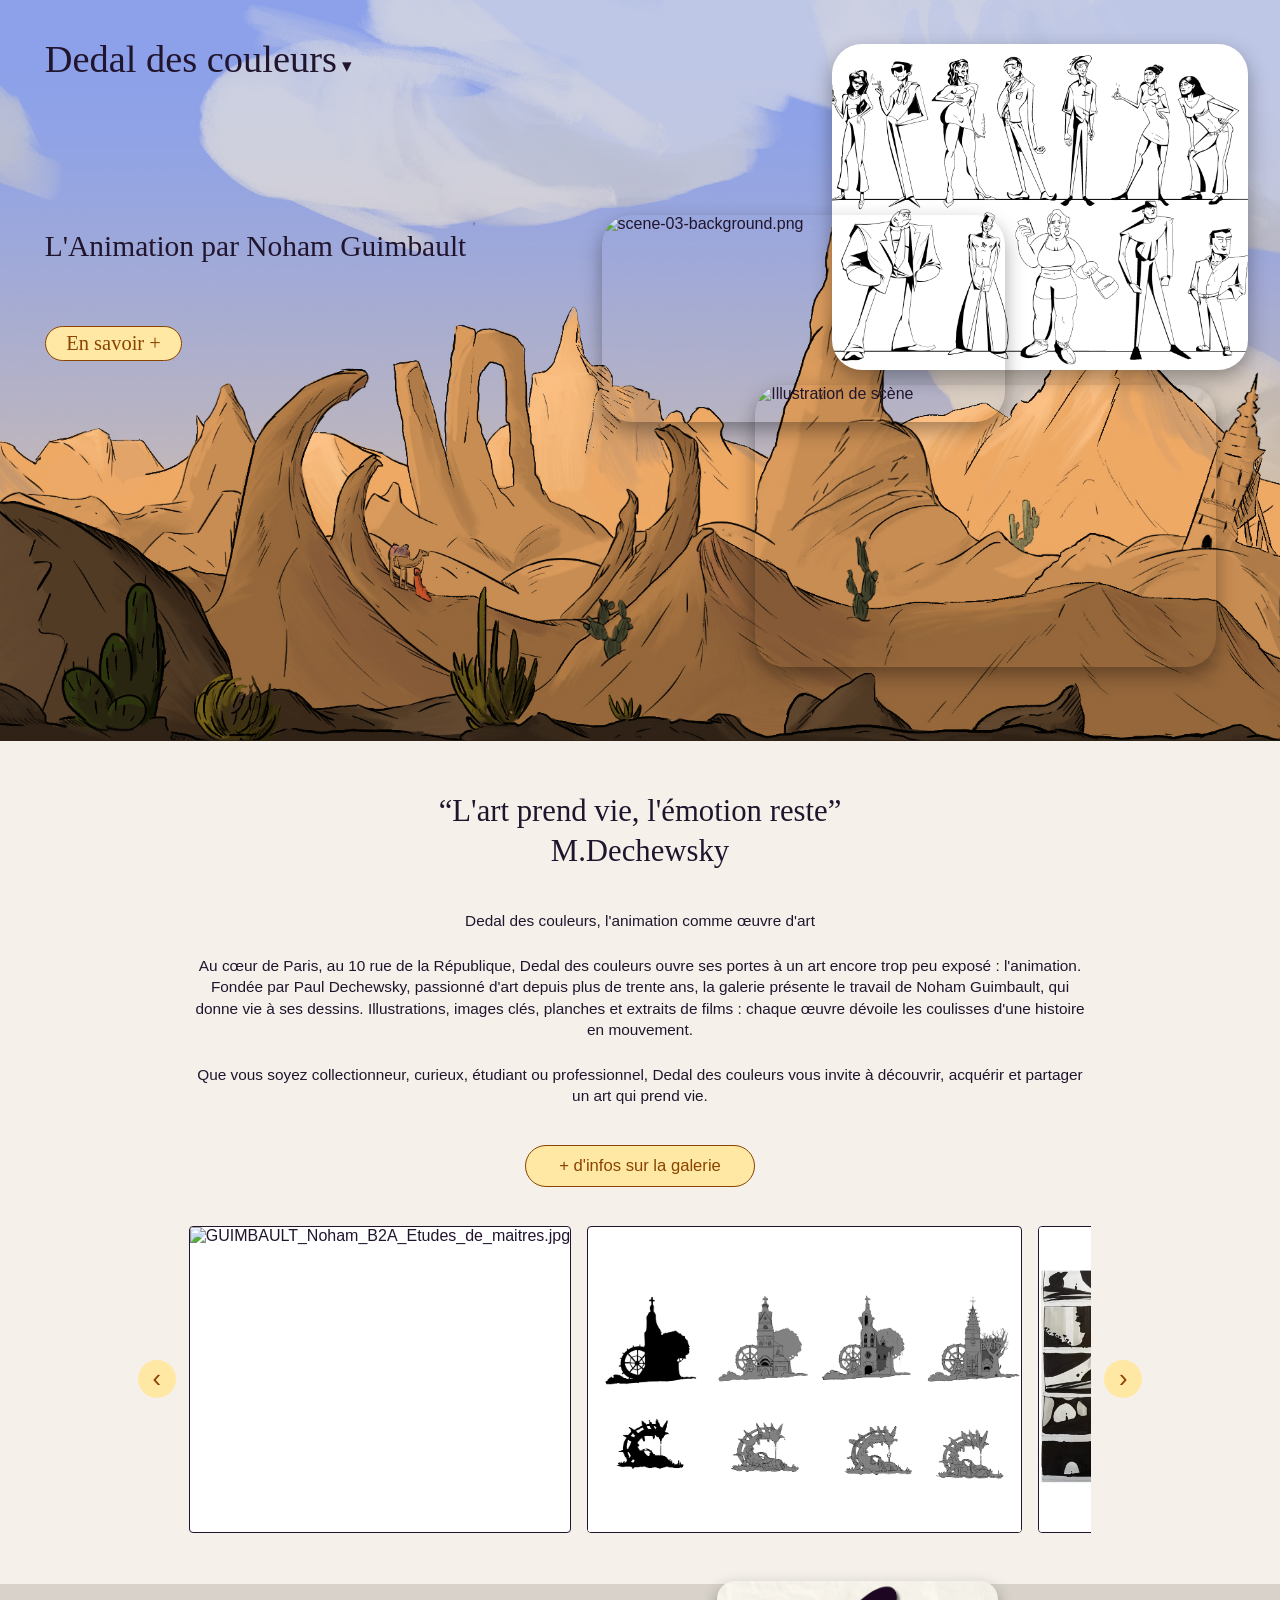
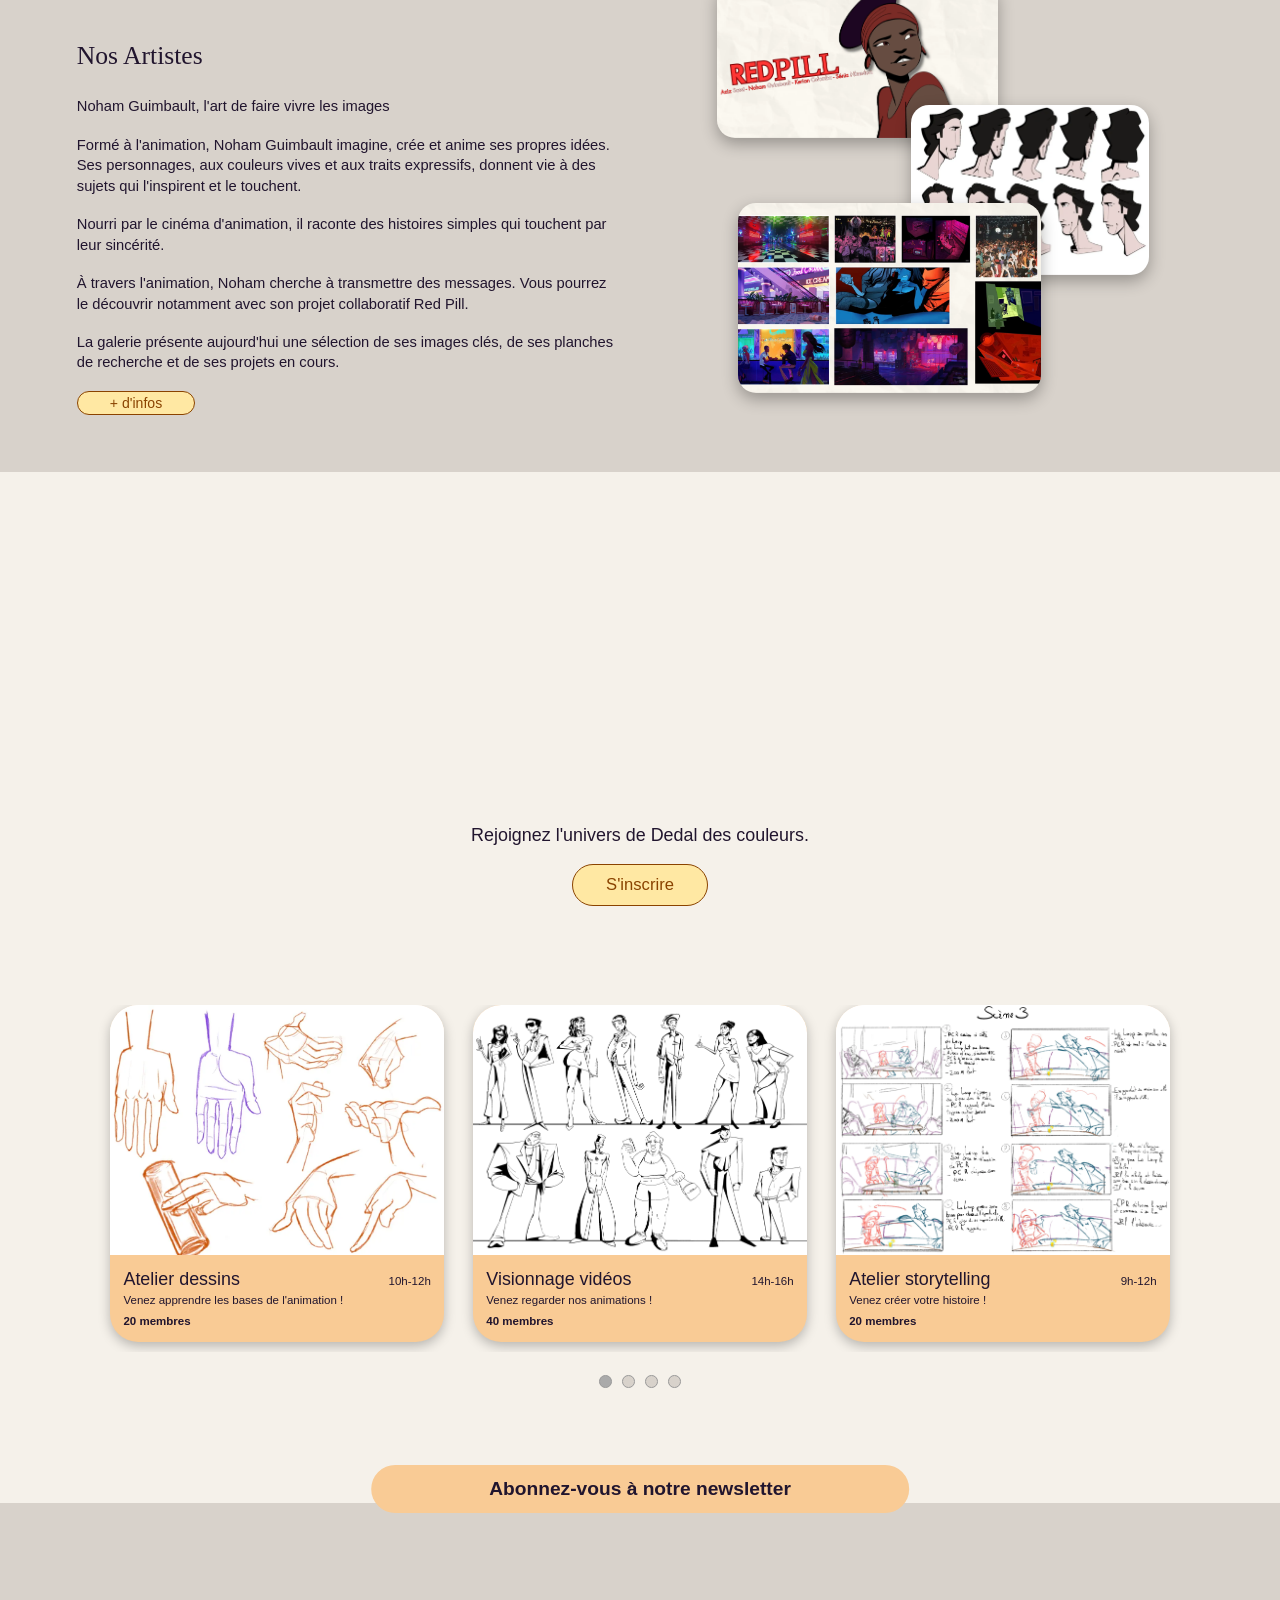
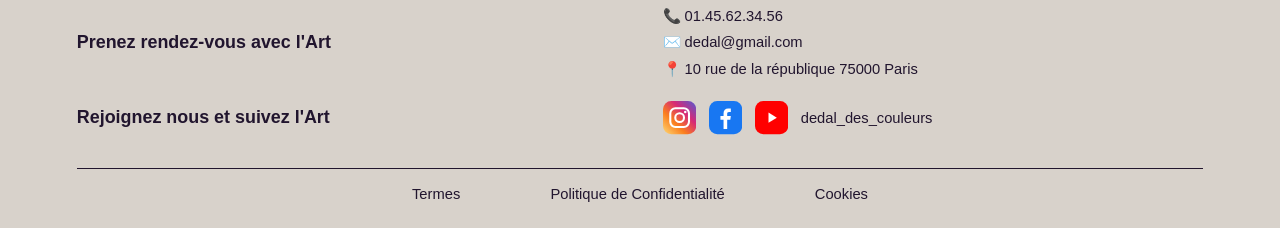
==== index.html @ 786b6433 "Convert images to WEBP format for optimization Replaced JPG images with WEBP format for better perfo" ====
<!DOCTYPE html>
<html lang="fr">
<head>
  <meta charset="UTF-8">
  <meta name="viewport" content="width=device-width, initial-scale=1">
    <meta name="description" content="Dedal des couleurs, galerie d'art à Paris : l'animation comme œuvre d'art. Découvrez le travail de Noham Guimbault.">
  <title>Dedal des couleurs</title>
  <link rel="preconnect" href="https://fonts.googleapis.com">
  <link rel="preconnect" href="https://fonts.gstatic.com" crossorigin>
  <link rel="preload" as="style" href="ADRESSE" onload="this.onload=null;this.rel='stylesheet'">
  <noscript><link rel="stylesheet" href="ADRESSE"></noscript>
  <link rel="stylesheet" href="style.css">
</head>
<body>

  <nav class="menu" id="menu" hidden>
    <button type="button" class="menu-fermer" id="fermer-menu" aria-label="Fermer le menu">✕</button>
    <a href="index.html">Accueil</a>
    <a href="galerie.html">La galerie</a>
    <a href="animation.html">L'animation</a>
  </nav>

  <!-- SECTION 1 : BANNIÈRE -->
  <header class="hero">
    <h1 class="hero-titre"><button type="button" class="titre-menu" data-ouvrir-menu>Dedal des couleurs</button></h1>
    <h2 class="hero-soustitre">L'Animation par Noham Guimbault</h2>
    <a href="animation.html" class="bouton-orange">En savoir +</a>

    <img class="hero-img img-lineup" src="images/Lineup%20Chara%20secondaire.png" alt="Lineup de personnages">
    <img class="hero-img img-decor" src="images/scene-03-background.png" alt="scene-03-background.png">
    <img class="hero-img img-scene" src="images/Illustration_1_BARRET_Tristan_GUIMBAULT_Noham.png" alt="Illustration de scène">
  </header>

  <!-- SECTION 2 : PRÉSENTATION + CARROUSEL -->
  <section class="presentation">
        <h2 class="cache">Présentation de la galerie</h2>
    <blockquote class="citation">
      “L'art prend vie, l'émotion reste”<br>
      M.Dechewsky
    </blockquote>

    <div class="texte-presentation">
      <p>Dedal des couleurs, l'animation comme œuvre d'art</p>
      <p>
        Au cœur de Paris, au 10 rue de la République, Dedal des couleurs ouvre
        ses portes à un art encore trop peu exposé : l'animation. Fondée par
        Paul Dechewsky, passionné d'art depuis plus de trente ans, la galerie
        présente le travail de Noham Guimbault, qui donne vie à ses dessins.
        Illustrations, images clés, planches et extraits de films : chaque
        œuvre dévoile les coulisses d'une histoire en mouvement.
      </p>
      <p>
        Que vous soyez collectionneur, curieux, étudiant ou professionnel,
        Dedal des couleurs vous invite à découvrir, acquérir et partager un
        art qui prend vie.
      </p>
    </div>

        <p class="cta-galerie">
      <a href="galerie.html" class="bouton-cta">+ d'infos sur la galerie</a>
    </p>
    <div class="carrousel-zone">
      <button type="button" class="fleche" id="prev" aria-label="Précédent">&#8249;</button>

      <div class="carrousel" id="carrousel">
        <img loading="lazy" src="images/GUIMBAULT_Noham_B2A_Etudes_de_maitres.jpg" alt="GUIMBAULT_Noham_B2A_Etudes_de_maitres.jpg">
                <div style="flex:0 0 auto; width:34vw; height:24vw; overflow:hidden; background:#fff; border:1px solid #21152e; border-radius:4px; scroll-snap-align:start;">
          <img loading="lazy" src="images/declinaisons.png" alt="Silhouettes de Noham Guimbault" style="display:block; width:100%; height:auto; max-width:none; border:0; border-radius:0; transform:translateY(22%);">
        </div>
        <img loading="lazy" src="images/GUIMBAULT_Noham_Thumbnails.webp" alt="GUIMBAULT_Noham_Thumbnails.webp">
        <img loading="lazy" src="images/GUIMBAULT_Noham_B2A_Silouhettes.webp" alt="GUIMBAULT_Noham_B2A_Silouhettes.webp">
        <img loading="lazy" src="images/GUIMBAULT_Noham_Turn.webp" alt="GUIMBAULT_Noham_Turn.webp">
      </div>

      <button type="button" class="fleche" id="next" aria-label="Suivant">&#8250;</button>
    </div>
  </section>

  <!-- SECTION 3 : NOS ARTISTES -->
  <section class="artistes" id="artistes">
    <div class="artistes-texte">
      <h2>Nos Artistes</h2>
      <p>Noham Guimbault, l'art de faire vivre les images</p>
      <p>
        Formé à l'animation, Noham Guimbault imagine, crée et anime ses
        propres idées. Ses personnages, aux couleurs vives et aux traits
        expressifs, donnent vie à des sujets qui l'inspirent et le touchent.
      </p>
      <p>
        Nourri par le cinéma d'animation, il raconte des histoires simples
        qui touchent par leur sincérité.
      </p>
      <p>
        À travers l'animation, Noham cherche à transmettre des messages.
        Vous pourrez le découvrir notamment avec son projet collaboratif
        Red Pill.
      </p>
      <p>
        La galerie présente aujourd'hui une sélection de ses images clés,
        de ses planches de recherche et de ses projets en cours.
      </p>
     <a href="animation.html" class="bouton-infos">+ d'infos</a>
    </div>

    <div class="artistes-images">
      <img class="art-1" src="images/redpill.webp" alt="redpill.webp">
      <img class="art-2" src="images/visages.webp" alt="visages.webp">
      <img class="art-3" src="images/captures.webp" alt="captures.webp">
    </div>
  </section>

  <!-- SECTION 4 : INTENTIONS -->
   <section class="intentions">
    <h2>Les intentions de Dedal des couleurs</h2>
    <div class="intentions-liste">

      <div class="intention">
        <svg viewBox="0 0 64 64" aria-hidden="true" focusable="false">
          <g fill="none" stroke="#ff8d28" stroke-width="3" stroke-linejoin="round" stroke-linecap="round">
            <path d="M6 24 L32 8 L58 24 Z"/>
            <path d="M10 28 H54"/>
            <path d="M14 32 V48 M26 32 V48 M38 32 V48 M50 32 V48"/>
            <path d="M8 52 H56 M4 58 H60"/>
          </g>
        </svg>
        <p>Collectionner des oeuvres d'art</p>
      </div>

      <div class="intention">
        <svg viewBox="0 0 64 64" aria-hidden="true" focusable="false">
          <g fill="none" stroke="#ff8d28" stroke-width="3" stroke-linejoin="round" stroke-linecap="round">
            <path d="M32 3 V10"/>
            <rect x="14" y="10" width="36" height="28" rx="2"/>
            <path d="M20 33 L28 23 L33 29 L38 21 L44 33"/>
            <circle cx="41" cy="17" r="2.5"/>
            <path d="M12 42 H52"/>
            <path d="M32 42 V61 M32 46 L18 61 M32 46 L46 61"/>
          </g>
        </svg>
        <p>Exposer de jeunes artistes</p>
      </div>

      <div class="intention">
        <svg viewBox="0 0 64 64" aria-hidden="true" focusable="false">
          <g fill="none" stroke="#ff8d28" stroke-width="3" stroke-linejoin="round" stroke-linecap="round">
            <circle cx="17" cy="14" r="5"/>
            <circle cx="47" cy="14" r="5"/>
            <path d="M17 9 H47 M22 19 H42"/>
            <path d="M24 19 V50 M32 19 V50 M40 19 V50"/>
            <path d="M18 50 H46 M14 56 H50"/>
          </g>
        </svg>
        <p>Proposer un accès à l'Art pour tous</p>
      </div>

    </div>
  </section>

  <!-- SECTION 5 : ATELIERS -->
  <section class="cta-inscription">
        <h2 class="cache">Inscription à la newsletter</h2>
    <p>Rejoignez l'univers de Dedal des couleurs.</p>
    <a href="inscription.html" class="bouton-cta">S'inscrire</a>
  </section>
  <section class="ateliers">
    <h2>Nos ateliers / événements</h2>
    <div class="ateliers-liste">

      <article class="carte">
        <img loading="lazy" src="images/atelier-dessins.webp" alt="atelier-dessins.webp">
        <div class="carte-texte">
          <div class="carte-ligne">
            <h3>Atelier dessins</h3>
            <span>10h-12h</span>
          </div>
          <p>Venez apprendre les bases de l'animation !</p>
          <strong>20 membres</strong>
        </div>
      </article>

      <article class="carte">
                <img loading="lazy" src="images/Lineup%20Chara%20secondaire.png" alt="Planche de personnages de Noham Guimbault">
        <div class="carte-texte">
          <div class="carte-ligne">
            <h3>Visionnage vidéos</h3>
            <span>14h-16h</span>
          </div>
          <p>Venez regarder nos animations !</p>
          <strong>40 membres</strong>
        </div>
      </article>

      <article class="carte">
        <img loading="lazy" src="images/atelier-storyboard.webp" alt="atelier-storyboard.webp">
        <div class="carte-texte">
          <div class="carte-ligne">
            <h3>Atelier storytelling</h3>
            <span>9h-12h</span>
          </div>
          <p>Venez créer votre histoire !</p>
          <strong>20 membres</strong>
        </div>
      </article>

    </div>

    <div class="points">
      <span class="point actif"></span>
      <span class="point"></span>
      <span class="point"></span>
      <span class="point"></span>
    </div>
  </section>

  <!-- SECTION 6 : CONTACT + NEWSLETTER -->
  <section class="contact">
        <a class="newsletter newsletter-lien" href="inscription.html"><strong>Abonnez-vous à notre newsletter</strong></a>
    <div class="contact-grille">
      <h2>Prenez rendez-vous avec l'Art</h2>
      <address>
        <p>📞 01.45.62.34.56</p>
        <p>✉️ dedal@gmail.com</p>
        <p>📍 10 rue de la république 75000 Paris</p>
      </address>

           <h2>Rejoignez nous et suivez l'Art</h2>
      <div class="reseaux">
        <div class="icones-sociaux">
          <a href="#" aria-label="Instagram">
            <svg viewBox="0 0 32 32" aria-hidden="true" focusable="false">
              <defs>
                <linearGradient id="insta" x1="0" y1="1" x2="1" y2="0">
                  <stop offset="0" stop-color="#feda75"/>
                  <stop offset="0.35" stop-color="#fa7e1e"/>
                  <stop offset="0.65" stop-color="#d62976"/>
                  <stop offset="1" stop-color="#4f5bd5"/>
                </linearGradient>
              </defs>
              <rect width="32" height="32" rx="8" fill="url(#insta)"/>
              <rect x="7" y="7" width="18" height="18" rx="5" fill="none" stroke="#fff" stroke-width="2"/>
              <circle cx="16" cy="16" r="4.2" fill="none" stroke="#fff" stroke-width="2"/>
              <circle cx="21.4" cy="10.6" r="1.2" fill="#fff"/>
            </svg>
          </a>
          <a href="#" aria-label="Facebook">
            <svg viewBox="0 0 32 32" aria-hidden="true" focusable="false">
              <rect width="32" height="32" rx="8" fill="#1877f2"/>
              <path d="M17.5 27V18h3l.5-3.6h-3.5v-2.2c0-1 .3-1.7 1.8-1.7H21V7.3c-.3 0-1.4-.1-2.6-.1-2.6 0-4.4 1.6-4.4 4.5v2.7h-3V18h3v9z" fill="#fff"/>
            </svg>
          </a>
          <a href="#" aria-label="YouTube">
            <svg viewBox="0 0 32 32" aria-hidden="true" focusable="false">
              <rect width="32" height="32" rx="8" fill="#ff0000"/>
              <path d="M13 11l8 5-8 5z" fill="#fff"/>
            </svg>
          </a>
        </div>
        <span>dedal_des_couleurs</span>
      </div>
    </div>

    <nav class="liens-legaux" aria-label="Informations légales">
      <a href="#">Termes</a>
      <a href="confidentialite.html">Politique de Confidentialité</a>
      <a href="#">Cookies</a>
    </nav>
  </section>

  <script src="site.js"></script>
  <script>
    // Carrousel : les flèches font défiler d'une image
    const carrousel = document.getElementById('carrousel');
    function pas() {
      return carrousel.querySelector('img').offsetWidth + 16;
    }
    document.getElementById('next').addEventListener('click', function () {
      carrousel.scrollBy({ left: pas(), behavior: 'smooth' });
    });
    document.getElementById('prev').addEventListener('click', function () {
      carrousel.scrollBy({ left: -pas(), behavior: 'smooth' });
    });
  </script>

</body>
</html>
---- style.css ----
/* ---------- Réglages généraux ---------- */
* {
  box-sizing: border-box;
}

body {
  margin: 0;
  background-color: #f5f1ea;
  color: #21152e;
  font-family: 'Montserrat', sans-serif;
}

h2 {
  font-family: 'Playfair Display', serif;
  font-weight: 400;
}

img {
  max-width: 100%;
}

.cache {
  position: absolute;
  left: -9999px;
}

/* ---------- Section 1 : bannière ---------- */
.hero {
  position: relative;
  background-image: url("GUIMBAULT_Noham.jpg");
  background-size: cover;
  background-position: center;
  aspect-ratio: 1280 / 741;
  overflow: hidden;
}

.hero-titre {
  position: absolute;
  top: 5%;
  left: 3.5%;
  margin: 0;
  font-family: 'Playfair Display', serif;
  font-weight: 400;
  font-size: 3vw;
}

.hero-soustitre {
  position: absolute;
  top: 31%;
  left: 3.5%;
  width: 35%;
  margin: 0;
  font-size: 2.3vw;
}

.bouton-orange {
  position: absolute;
  top: 44%;
  left: 3.5%;
  padding: 0.5vw 2vw;
  background-color: #ffe8a3;
  border: 1px solid #ff8d28;
  border-radius: 45px;
  color: #ff8d28;
  font-family: 'Instrument Serif', serif;
  font-size: 2vw;
  text-decoration: none;
}

.hero-img {
  position: absolute;
  object-fit: cover;
  border-radius: 30px;
  box-shadow: 0 8px 20px rgba(0, 0, 0, 0.35);
}

.img-lineup { top: 6%;  left: 65%;   width: 32.5%; height: 44%; background: white; }
.img-decor  { top: 29%; left: 47%;   width: 31.5%; height: 28%; }
.img-scene  { top: 52%; left: 59%; width: 36%; height: 38%; }

/* ---------- Section 2 : présentation + carrousel ---------- */
.presentation {
  padding: 4% 0 4%;
  text-align: center;
}

.citation {
  margin: 0 auto 3%;
  font-family: 'Playfair Display', serif;
  font-size: 2.4vw;
  line-height: 1.3;
}

.texte-presentation {
  max-width: 70%;
  margin: 0 auto 4%;
  font-size: 1.2vw;
  line-height: 1.4;
}

.texte-presentation p {
  margin: 0 0 1.5em;
}

.carrousel-zone {
  display: flex;
  align-items: center;
  justify-content: center;
  gap: 1vw;
  padding: 0 3%;
}

.carrousel {
  display: flex;
  gap: 16px;
  width: 75%;
  overflow-x: auto;
  scroll-snap-type: x mandatory;
  scrollbar-width: none;
}

.carrousel::-webkit-scrollbar {
  display: none;
}

.carrousel img {
  flex: 0 0 auto;
  height: 24vw;
  width: auto;
  max-width: none;
  object-fit: contain;
  background: white;
  border: 1px solid #21152e;
  border-radius: 4px;
  scroll-snap-align: start;
}

.fleche {
  flex: 0 0 auto;
  width: 3vw;
  height: 3vw;
  min-width: 30px;
  min-height: 30px;
  border: none;
  border-radius: 50%;
  background-color: #ffe8a3;
  color: #ff8d28;
  font-size: 2vw;
  line-height: 1;
  cursor: pointer;
}

/* Points décoratifs (utilisés dans la section ateliers) */
.points {
  display: flex;
  justify-content: center;
  gap: 0.8vw;
  margin-top: 2%;
}

.point {
  width: 1vw;
  height: 1vw;
  border-radius: 50%;
  background: #d8d2cb;
  border: 1px solid #999;
}

.point.actif {
  background: #aaa;
}

/* ---------- Section 3 : Nos Artistes ---------- */
.artistes {
  display: grid;
  grid-template-columns: 1fr 1fr;
  gap: 4%;
  align-items: center;
  padding: 3% 6%;
  background-color: #d8d2cb;
}

.artistes-texte h2 {
  margin: 0 0 1em;
  font-size: 2vw;
}

.artistes-texte p {
  margin: 0 0 1.2em;
  font-size: 1.15vw;
  line-height: 1.4;
}

.bouton-infos {
  display: inline-block;
  padding: 0.25vw 2.5vw;
  background-color: #ffe8a3;
  border: 1px solid #ff8d28;
  border-radius: 45px;
  color: #ff8d28;
  font-size: 1.1vw;
  text-decoration: none;
}

/* Les 3 images se chevauchent légèrement */
.artistes-images {
  position: relative;
  width: 80%;
  margin: 0 auto;
  aspect-ratio: 1 / 0.95;
  transform: translateY(-10%);
}

.artistes-images img {
  position: absolute;
  object-fit: cover;
  background: white;
  border-radius: 18px;
  box-shadow: 0 6px 16px rgba(0, 0, 0, 0.3);
}

.art-1 { top: 0;   left: 0;  width: 65%; aspect-ratio: 1.8 / 1; z-index: 1; }
.art-2 { top: 30%; right: 0; width: 55%; aspect-ratio: 1.4 / 1; z-index: 2; }
.art-3 { top: 54%; left: 5%; width: 70%; aspect-ratio: 1.6 / 1; z-index: 3; }


/* ---------- Section 4 : intentions ---------- */
.intentions {
  padding: 5% 5% 2%;
  text-align: center;
}

.intentions h2 {
  margin: 0 0 4%;
  font-size: 2vw;
}

.intentions-liste {
  display: flex;
  justify-content: space-around;
  align-items: flex-start;
}

.intention {
  width: 28%;
}

.intention img {
  height: 8vw;
  width: auto;
  object-fit: contain;
}

.intention p {
  margin: 1em 0 0;
  font-size: 1.4vw;
  line-height: 1.6;
}

/* ---------- Section 5 : ateliers ---------- */
.ateliers {
  padding: 3% 5% 5%;
}

.ateliers h2 {
  margin: 0 0 2.5%;
  font-size: 2.2vw;
}

.ateliers-liste {
  display: flex;
  justify-content: center;
  gap: 2.5%;
  overflow-x: auto;
  padding-bottom: 10px;
}

.carte {
  flex: 0 0 29%;
  background-color: #f9cb95;
  border-radius: 28px;
  overflow: hidden;
  box-shadow: 0 4px 12px rgba(0, 0, 0, 0.25);
}

.carte img {
  display: block;
  width: 100%;
  aspect-ratio: 4 / 3;
  object-fit: cover;
  background: white;
}

.carte-texte {
  padding: 4%;
}

.carte-ligne {
  display: flex;
  justify-content: space-between;
  align-items: baseline;
}

.carte-ligne h3 {
  margin: 0;
  font-weight: 400;
  font-size: 1.4vw;
}

.carte-ligne span {
  font-size: 0.9vw;
}

.carte-texte p {
  margin: 0.4em 0;
  font-size: 0.9vw;
}

.carte-texte strong {
  font-size: 0.9vw;
}

/* ---------- Section 6 : contact + newsletter ---------- */
.contact {
  position: relative;
  margin-top: 4%;
  padding: 6% 6% 2%;
  background-color: #d8d2cb;
}

.newsletter {
  position: absolute;
  top: -3vw;
  left: 50%;
  transform: translateX(-50%);
  width: 42%;
  padding: 1vw 1.5vw;
  background-color: #f9cb95;
  border-radius: 45px;
  text-align: center;
}

.newsletter strong {
  font-size: 1.5vw;
}

.newsletter-champs {
  display: flex;
  justify-content: center;
  gap: 0.5vw;
  margin-top: 0.6vw;
}

.newsletter input {
  width: 55%;
  padding: 0.5vw 1vw;
  border: none;
  border-radius: 30px;
  font-size: 1vw;
}

.newsletter button {
  padding: 0.5vw 1.2vw;
  border: none;
  border-radius: 30px;
  background-color: #ff8d28;
  color: white;
  font-size: 1vw;
  cursor: pointer;
}

.message {
  margin: 0.5vw 0 0;
  font-size: 0.9vw;
}

.contact-grille {
  display: grid;
  grid-template-columns: 1fr 1fr;
  gap: 1.5vw 4%;
  align-items: center;
  margin-top: 2%;
}

.contact-grille h2 {
  margin: 0;
  font-family: 'Montserrat', sans-serif;
  font-weight: 700;
  font-size: 1.4vw;
}

.contact-grille address {
  font-style: normal;
  font-size: 1.15vw;
  line-height: 1.8;
}

.contact-grille address p {
  margin: 0;
}

.reseaux {
  display: flex;
  align-items: center;
  gap: 1vw;
  font-size: 1.15vw;
}

.reseaux img {
  height: 2.6vw;
  width: auto;
}

.liens-legaux {
  display: flex;
  justify-content: center;
  gap: 8%;
  margin-top: 3%;
  padding-top: 1.5%;
  border-top: 1px solid #21152e;
  font-size: 1.15vw;
}

.liens-legaux a {
  color: #21152e;
  text-decoration: none;
}

/* ---------- Version mobile (écrans étroits) ---------- */
@media (max-width: 700px) {
  .hero-titre { font-size: 4.5vw; }
  .hero-soustitre { font-size: 3.5vw; }
  .bouton-orange { font-size: 3vw; padding: 1vw 4vw; }

  .citation { font-size: 4vw; }
  .texte-presentation { max-width: 90%; font-size: 2.4vw; }
  .carrousel { width: 80%; }
  .carrousel img { width: 85%; }
  .point { width: 2vw; height: 2vw; }

  .artistes { grid-template-columns: 1fr; }
  .artistes-images { width: 90%; }
  .artistes-texte h2 { font-size: 4vw; }
  .artistes-texte p { font-size: 2.6vw; }
  .bouton-infos { font-size: 2.6vw; padding: 0.8vw 5vw; }

  .intentions h2 { font-size: 3.8vw; }
  .intention p { font-size: 2.3vw; }
  .intention img { height: 11vw; }

  .ateliers h2 { font-size: 4vw; }
  .carte { flex: 0 0 65%; }
  .carte-ligne h3 { font-size: 3vw; }
  .carte-ligne span,
  .carte-texte p,
  .carte-texte strong { font-size: 2.2vw; }

  .newsletter { width: 85%; top: -4vw; padding: 1.5vw; }
  .newsletter strong { font-size: 3vw; }
  .newsletter input,
  .newsletter button { font-size: 2.2vw; padding: 1vw 2vw; }
  .message { font-size: 2vw; }

  .contact-grille { grid-template-columns: 1fr; }
  .contact-grille h2 { font-size: 3vw; }
  .contact-grille address,
  .reseaux { font-size: 2.6vw; }
  .reseaux img { height: 6vw; }
  .liens-legaux { font-size: 2.3vw; }
}

/* ---------- Animations CSS ---------- */

/* 1. Le titre de la bannière apparaît en fondu */
@keyframes apparition {
  from { opacity: 0; transform: translateY(20px); }
  to   { opacity: 1; transform: translateY(0); }
}

.hero-titre,
.hero-soustitre {
  animation: apparition 1s ease-out both;
}

.hero-soustitre {
  animation-delay: 0.3s;
}

/* 2. Les cartes d'ateliers se soulèvent au survol */
.carte {
  transition: transform 0.3s ease, box-shadow 0.3s ease;
}

.carte:hover {
  transform: translateY(-8px);
  box-shadow: 0 12px 24px rgba(0, 0, 0, 0.3);
}

/* 3. Les boutons orange grossissent légèrement au survol */
.hero .bouton-orange,
.bouton-infos {
  transition: transform 0.3s ease, background-color 0.3s ease;
}

.hero .bouton-orange:hover,
.bouton-infos:hover {
  transform: scale(1.08);
  background-color: #ffd96b;
}

/* Respect des personnes qui désactivent les animations */
@media (prefers-reduced-motion: reduce) {
  .hero-titre,
  .hero-soustitre {
    animation: none;
  }
  .carte,
  .hero .bouton-orange,
  .bouton-infos {
    transition: none;
  }
}
/* ---------- Menu ---------- */
.menu {
  position: fixed;
  inset: 0;
  z-index: 100;
  display: flex;
  flex-direction: column;
  align-items: center;
  justify-content: center;
  gap: 2.5vw;
  background-color: rgba(33, 21, 46, 0.95);
}

.menu[hidden] {
  display: none;
}

.menu a {
  color: #ffe8a3;
  font-family: 'Playfair Display', serif;
  font-size: 3vw;
  text-decoration: none;
}

.menu a:hover {
  color: #ff8d28;
}

.menu-fermer {
  position: absolute;
  top: 2vw;
  right: 3vw;
  border: none;
  background: none;
  color: white;
  font-size: 3vw;
  cursor: pointer;
}

/* Titre cliquable sur la homepage */
.titre-menu {
  padding: 0;
  border: none;
  background: none;
  color: inherit;
  font: inherit;
  cursor: pointer;
}

.titre-menu::after {
  content: " ▾";
  font-size: 0.5em;
}

/* ---------- Barre avec menu hamburger (pages secondaires) ---------- */
.barre {
  display: flex;
  align-items: center;
  gap: 1.5vw;
  padding: 1vw 3vw;
  background-color: rgba(33, 21, 46, 0.75);
  color: white;
}

.hamburger {
  border: none;
  background: none;
  color: white;
  font-size: 2vw;
  line-height: 1;
  cursor: pointer;
}

.barre-titre {
  color: white;
  font-family: 'Playfair Display', serif;
  font-size: 1.6vw;
  text-decoration: none;
}

/* ---------- Page La Galerie ---------- */
.galerie-hero {
  position: relative;
  display: flex;
  align-items: center;
  justify-content: center;
  aspect-ratio: 2 / 1;
  background-image: url("dannie-jing-3GZlhROZIQg-unsplash.jpg");
  background-size: cover;
  background-position: center;
}

.galerie-hero .barre {
  position: absolute;
  top: 0;
  left: 0;
  right: 0;
}

.galerie-hero h1 {
  margin: 0;
 font-family: 'Playfair Display', serif;
  font-weight: 400;
  font-size: 3vw;
  color: #21152e;
  text-shadow: 0 0 12px rgba(255, 255, 255, 0.8);
}

.bloc {
  display: grid;
  grid-template-columns: 1fr 1fr;
  gap: 5%;
  align-items: center;
  padding: 5% 10%;
}

.bloc.gris {
  background-color: #d8d2cb;
}

.bloc.inverse .bloc-img {
  order: 2;
}

.bloc-img img {
  display: block;
  width: 70%;
  margin: 0 auto;
  border-radius: 15px;
  box-shadow: 0 6px 16px rgba(0, 0, 0, 0.3);
}

.bloc-texte {
  font-family: 'Playfair Display', serif;
  font-size: 1.1vw;
  line-height: 1.5;
}

.bloc-texte .etiquette {
  margin: 0 0 0.5em;
  font-size: 1vw;
}

.bloc-texte .citation-bloc {
  padding-left: 1.5vw;
  border-left: 1px solid #21152e;
}

.bloc-texte p {
  margin: 0 0 1em;
}

.bloc-texte ul {
  margin: 0 0 1em;
  padding-left: 1.5em;
}

@media (max-width: 700px) {
  .barre-titre { font-size: 4vw; }
  .hamburger { font-size: 5vw; }
  .menu a { font-size: 6vw; }
  .menu-fermer { font-size: 6vw; }

  .galerie-hero h1 { font-size: 5vw; }
  .bloc { grid-template-columns: 1fr; padding: 8% 6%; }
  .bloc.inverse .bloc-img { order: 0; }
  .bloc-img img { width: 90%; }
  .bloc-texte { font-size: 3vw; }
  .bloc-texte .etiquette { font-size: 3vw; }
}


/* Bouton En savoir + (prioritaire) */
.hero .bouton-orange {
  position: absolute;
  top: 44%;
  left: 3.5%;
  padding: 0.4vw 1.6vw;
  font-size: 1.6vw;
  background-color: #ffe8a3;
  border: 1px solid #ff8d28;
  border-radius: 45px;
  color: #ff8d28;
  font-family: 'Instrument Serif', serif;
  text-decoration: none;
}

/* ---------- Pages secondaires (animation, etc.) ---------- */
.page-entete {
  padding: 3% 6% 2%;
  background-color: #d8d2cb;
}

.page-entete h1 {
  margin: 0;
  font-family: 'Playfair Display', serif;
  font-weight: 400;
  font-size: 2.6vw;
}

.page-contenu {
  max-width: 70%;
  margin: 0 auto;
  padding: 4% 0;
}

.page-contenu h2 {
  font-size: 1.7vw;
}

.page-contenu p {
  font-size: 1.2vw;
  line-height: 1.6;
}

@media (max-width: 700px) {
  .page-entete h1 { font-size: 5vw; }
  .page-contenu { max-width: 88%; }
  .page-contenu h2 { font-size: 4vw; }
  .page-contenu p { font-size: 3vw; }
}

/* ---------- Page L'animation ---------- */
.animation-hero {
  position: relative;
  aspect-ratio: 2 / 1;
  background-image: url("GUIMBAULT_Noham.jpg");
  background-size: cover;
  background-position: center bottom;
}

.animation-hero .barre {
  position: absolute;
  top: 0;
  left: 0;
  right: 0;
}

.animation-hero h1 {
  position: absolute;
  top: 18%;
  left: 4%;
  width: 32%;
  margin: 0;
  font-family: 'Playfair Display', serif;
  font-weight: 400;
  font-size: 2.2vw;
  line-height: 1.2;
  color: #21152e;
}

/* Collage de 3 images qui se chevauchent */
.collage {
  position: relative;
  width: 100%;
  aspect-ratio: 1 / 0.85;
}

.bloc-img .collage img {
  position: absolute;
  display: block;
  margin: 0;
  object-fit: cover;
  background: white;
  border-radius: 15px;
  box-shadow: 0 6px 16px rgba(0, 0, 0, 0.3);
}

.collage .c1 { top: 0;   left: 18%; width: 70%; }
.collage .c2 { top: 38%; left: 0;   width: 60%; }
.collage .c3 { top: 52%; right: 0;  width: 50%; }

/* Vidéo YouTube (optionnel) */
.video {
  width: 60%;
  margin: 4% auto;
  aspect-ratio: 16 / 9;
}

.video iframe {
  width: 100%;
  height: 100%;
  border: 0;
  border-radius: 12px;
}

/* Message final */
.oeuvre-contact {
  max-width: 70%;
  margin: 0 auto;
  padding: 6% 0 8%;
  font-family: 'Playfair Display', serif;
}

.oeuvre-contact h3 {
  margin: 0 0 0.6em;
  font-size: 1.3vw;
}

.oeuvre-contact p {
  margin: 0;
  font-size: 1.1vw;
  line-height: 1.5;
}

@media (max-width: 700px) {
  .animation-hero h1 { font-size: 4.5vw; width: 50%; }
  .oeuvre-contact { max-width: 88%; }
  .oeuvre-contact h3 { font-size: 3.5vw; }
  .oeuvre-contact p { font-size: 3vw; }
}

/* ---------- Vidéo YouTube ---------- */
.video-section {
  padding: 5% 0 2%;
  text-align:center;
}

.video-section h3 {
  margin: 0 0 1.5%;
  font-family: 'Playfair Display', serif;
  font-weight: 400;
  font-size: 1.6vw;
}

.video {
  width: 60%;
  margin: 0 auto;
  aspect-ratio: 16 / 9;
}

.video iframe {
  width: 100%;
  height: 100%;
  border: 0;
  border-radius: 12px;
}

@media (max-width: 700px) {
  .video-section h3 { font-size: 4vw; }
  .video { width: 90%; }
}

/* ---------- Page animation uniquement ---------- */
.page-animation .bloc {
  grid-template-columns: minmax(0, 1fr) minmax(0, 1fr);
  gap: 4%;
  padding: 5% 4%;
  align-items: center;
}

.page-animation .bloc-img {
  min-width: 0;
}

.page-animation .bloc-img > img {
  display: block;
  width: 100%;
  height: auto;
  margin: 0;
}

/* Image zoomée pour couper les bandes noires */
.page-animation .zoom-cadre {
  overflow: hidden;
  border-radius: 15px;
  box-shadow: 0 6px 16px rgba(0, 0, 0, 0.3);
}

.page-animation .zoom-cadre img {
  display: block;
  width: 100%;
  height: auto;
  margin: 0;
  border-radius: 0;
  box-shadow: none;
  transform: scale(1.15);
}

/* Collage du bloc 3 */
.page-animation .collage {
  position: relative;
  width: 100%;
  aspect-ratio: 1 / 0.85;
}

.page-animation .bloc-img .collage img {
  position: absolute;
  height: auto;
  margin: 0;
}

.page-animation .bloc-img .collage .c1 { top: 0;   left: 12%; width: 80%; }
.page-animation .bloc-img .collage .c2 { top: 36%; left: 0;    width: 66%; }
.page-animation .bloc-img .collage .c3 { top: 52%; right: 0;   width: 56%; }

@media (max-width: 700px) {
  .page-animation .bloc {
    grid-template-columns: minmax(0, 1fr);
    padding: 8% 6%;
  }
}

/* ---------- Page animation uniquement ---------- */
.page-animation .bloc {
  display: flex !important;
  flex-direction: row !important;
  align-items: center;
  gap: 5%;
  padding: 5% 6%;
}

.page-animation .bloc-img {
  flex: 0 0 50%;
  max-width: 50%;
  min-width: 0;
}

.page-animation .bloc-texte {
  flex: 1 1 0;
  min-width: 0;
}

/* Cadre qui coupe les bandes noires */
.page-animation .cadre {
  overflow: hidden;
  border-radius: 15px;
  box-shadow: 0 6px 16px rgba(0, 0, 0, 0.3);
}

.page-animation .cadre img {
  display: block;
  width: 100%;
  height: auto;
  margin: 0;
  border-radius: 0;
  box-shadow: none;
  transform: scale(1.15);
}

/* Collage du bloc 3 */
.page-animation .collage {
  position: relative;
  width: 100%;
  aspect-ratio: 1 / 0.9;
}

.page-animation .collage .cadre {
  position: absolute;
}

.page-animation .collage .c1 { top: 0;   left: 12%; width: 80%; z-index: 1; }
.page-animation .collage .c2 { top: 34%; left: 0;   width: 62%; z-index: 2; }
.page-animation .collage .c3 { top: 52%; right: 0;  width: 52%; z-index: 3; }

@media (max-width: 700px) {
  .page-animation .bloc { flex-direction: column !important; padding: 8% 6%; }
  .page-animation .bloc-img { flex: none; max-width: 100%; width: 100%; }
}

/* ---------- Lien newsletter + boutons vers le formulaire ---------- */
a.newsletter-lien {
  display: block;
  color: #21152e;
  text-decoration: none;
}

a.newsletter-lien:hover { background-color: #f6b970; }
a.newsletter-lien:focus { outline: 3px solid #21152e; outline-offset: 3px; }

.cta-inscription {
  padding: 4% 5% 0;
  text-align: center;
}

.cta-inscription p {
  margin: 0 0 1em;
  font-size: 1.4vw;
}

.bouton-cta {
  display: inline-block;
  margin-top: 1.2em;
  padding: 0.6em 2em;
  background-color: #ffe8a3;
  border: 1px solid #8a4300;
  border-radius: 45px;
  color: #8a4300;
  font-size: 1.3vw;
  text-decoration: none;
}

.cta-inscription .bouton-cta { margin-top: 0; }
.bouton-cta:hover { background-color: #ffd96b; }

@media (max-width: 700px) {
  a.newsletter-lien strong { font-size: 3vw; }
  .cta-inscription p { font-size: 3.5vw; }
  .bouton-cta { font-size: 3.5vw; }
}

/* ---------- Animation au survol : images de l'accueil ---------- */
.hero-img,
.artistes-images img {
  transition: transform 0.3s ease, box-shadow 0.3s ease;
}

.hero-img:hover,
.artistes-images img:hover {
  transform: translateY(-8px);
  box-shadow: 0 12px 24px rgba(0, 0, 0, 0.35);
  z-index: 10;
}

@media (prefers-reduced-motion: reduce) {
  .hero-img,
  .artistes-images img {
    transition: none;
  }
}

/* ---------- Icônes des intentions ---------- */
.intention svg {
  display: block;
  width: 7vw;
  height: 7vw;
  margin: 0 auto;
}

@media (max-width: 700px) {
  .intention svg { width: 14vw; height: 14vw; }
}

/* ---------- Icônes réseaux sociaux ---------- */
.icones-sociaux {
  display: flex;
  align-items: center;
  gap: 1vw;
}

.icones-sociaux a {
  display: block;
  transition: transform 0.3s ease;
}

.icones-sociaux a:hover,
.icones-sociaux a:focus {
  transform: scale(1.12);
}

.icones-sociaux svg {
  display: block;
  width: 2.6vw;
  height: 2.6vw;
  min-width: 28px;
  min-height: 28px;
}

@media (prefers-reduced-motion: reduce) {
  .icones-sociaux a { transition: none; }
}

@media (max-width: 700px) {
  .icones-sociaux { gap: 3vw; }
}

/* ---------- Bas de page : ligne des liens légaux ---------- */
.contact .liens-legaux {
  grid-column: 1 / -1;
  width: 100%;
  display: flex;
  justify-content: center;
  gap: 8%;
  margin-top: 3%;
  padding-top: 1.5%;
  border-top: 1px solid #21152e;
  font-size: 1.15vw;
}

.contact .liens-legaux a {
  white-space: nowrap;
}

/* ---------- Carrousel : recadrage de l'image des silhouettes ---------- */
.carrousel {
  align-items: center;
}

.carrousel img:nth-child(2) {
  width: 34vw;
  height: 16vw;
  object-fit: cover;
  object-position: center 8%;
}

/* ---------- Bouton vers la galerie (accueil) ---------- */
.cta-galerie {
  margin: 0 0 3%;
  text-align: center;
}

.cta-galerie .bouton-cta {
  margin-top: 0;
}

/* ---------- Apparition des textes ---------- */
.revele {
  opacity: 0;
  transform: translateY(24px);
  transition: opacity 0.8s ease, transform 0.8s ease;
}

.revele.visible {
  opacity: 1;
  transform: none;
}
/* ---------- Bouton galerie : espaces égaux ---------- */
.presentation .texte-presentation {
  margin-bottom: 0;
}

.presentation .texte-presentation p:last-child {
  margin-bottom: 0;
}

.presentation .cta-galerie {
  margin: 3vw 0;
}

/* ================= VERSION MOBILE (à garder tout en bas) ================= */
@media (max-width: 700px) {

  html, body { overflow-x: hidden; }

  /* iOS : numéro de téléphone détecté automatiquement */
  a[x-apple-data-detectors] { color: inherit !important; text-decoration: none !important; }

  /* 5. Bannière : le bouton ne chevauche plus le sous-titre */
  .hero .bouton-orange { top: 54%; padding: 1vw 4vw; font-size: 3.6vw; }

  /* Textes de présentation un peu plus lisibles */
  .texte-presentation { font-size: 13px; }

  /* 6. Bouton « + d'infos sur la galerie » plus petit */
  .presentation .cta-galerie { margin: 5vw 0; }
  .cta-galerie .bouton-cta { font-size: 12.5px; padding: 0.5em 1.4em; }

  /* 4. Carrousel */
  .carrousel-zone { gap: 2%; padding: 0 2%; }
  .carrousel { width: auto; flex: 1 1 0; min-width: 0; gap: 10px; }
  .carrousel img { height: 44vw; width: auto; max-width: none; object-fit: contain; }
  .carrousel > div { width: 58vw !important; height: 44vw !important; }
  .fleche { width: 34px; height: 34px; font-size: 22px; }

  /* 3. Nos artistes : le bouton n'est plus recouvert */
  .artistes { grid-template-columns: 1fr !important; gap: 8vw; padding: 8% 6% 12%; }
  .artistes-images { transform: none; width: 92%; margin-top: 2vw; }
  .artistes-texte h2 { font-size: 20px; }
  .artistes-texte p { font-size: 13px; line-height: 1.45; }
  .bouton-infos { font-size: 13px; padding: 0.35em 1.8em; margin-bottom: 4vw; }

  /* Ateliers : pas de bulles, cartes qui défilent au doigt */
  .ateliers { padding: 6% 0 8%; }
  .ateliers h2 { padding: 0 5%; font-size: 20px; }
  .ateliers .points { display: none; }
  .ateliers-liste {
    justify-content: flex-start;
    padding: 0 5% 12px;
    scroll-snap-type: x mandatory;
    scroll-padding: 0 5%;
    -webkit-overflow-scrolling: touch;
  }
  .carte { flex: 0 0 72%; scroll-snap-align: start; }
  .carte-ligne h3 { font-size: 15px; }
  .carte-ligne span, .carte-texte p, .carte-texte strong { font-size: 12px; }

  /* 2. Galerie et animation : texte à côté des photos, comme sur ordinateur */
  .bloc,
  .page-animation .bloc,
  .page-animation .bloc.bloc-collage {
    display: grid !important;
    grid-template-columns: minmax(0, 0.9fr) minmax(0, 1.1fr) !important;
    gap: 4% !important;
    align-items: center !important;
    padding: 8% 4% !important;
  }
  .bloc.inverse { grid-template-columns: minmax(0, 1.1fr) minmax(0, 0.9fr) !important; }
  .bloc.inverse .bloc-img { order: 2 !important; }
  .bloc-img,
  .page-animation .bloc-img { flex: none !important; max-width: none !important; width: auto !important; min-width: 0; }
  .bloc-img img { width: 100% !important; }

  .o-bloc,
  .o-bloc.etroit { flex-direction: row !important; flex-wrap: nowrap !important; gap: 4% !important; padding: 8% 4% !important; }
  .o-img,
  .o-img.grand,
  .o-bloc.etroit .o-img { flex: 0 0 44% !important; max-width: 44% !important; width: auto !important; }

  .dm { grid-template-columns: minmax(0, 1fr) minmax(0, 1fr) !important; gap: 4% !important; padding: 8% 4% !important; }

  .bloc-texte, .o-texte, .dm-texte { font-size: 12px !important; line-height: 1.4 !important; }
  .bloc-texte .etiquette, .o-etiquette, .dm-texte .etiquette { font-size: 12px !important; }
  .bloc-texte .citation-bloc, .o-citation, .dm-texte .citation-bloc { padding-left: 8px !important; }
  .bloc-texte p, .o-citation p, .dm-texte p { margin: 0 0 0.7em !important; }

  /* 1. Bas de page recalibré */
  .contact { padding: 12% 6% 4%; }
  .contact-grille { gap: 3vw; }
  .contact-grille h2 { font-size: 15px; }
  .contact-grille address, .reseaux { font-size: 13px; }
  .icones-sociaux svg { width: 34px; height: 34px; }
  .contact .liens-legaux {
    flex-wrap: wrap;
    justify-content: center;
    gap: 2vw 6vw;
    margin-top: 6vw;
    padding-top: 4vw;
    font-size: 12px;
  }
  a.newsletter-lien strong { font-size: 14px; }

  /* Pages formulaire : moins de vide avant le bas de page */
  .form-main { padding: 2rem 1.25rem 2rem; }
  .page-form .contact.sans-pastille { margin-top: 1rem; padding-top: 2rem; }
}

/* ===== Mobile : texte sous les images + bande du haut plus grande ===== */
@media (max-width: 700px) {

  /* Texte sous les images, avec de l'air */
  .bloc,
  .bloc.inverse,
  .page-animation .bloc,
  .page-animation .bloc.bloc-collage {
    display: grid !important;
    grid-template-columns: minmax(0, 1fr) !important;
    gap: 8vw !important;
    padding: 10% 6% !important;
  }

  .bloc.inverse .bloc-img { order: 0 !important; }

  .o-bloc,
  .o-bloc.etroit {
    flex-direction: column !important;
    gap: 8vw !important;
    padding: 10% 6% !important;
  }

  .o-img,
  .o-img.grand,
  .o-bloc.etroit .o-img {
    flex: none !important;
    max-width: 100% !important;
    width: 100% !important;
  }

  .dm {
    grid-template-columns: minmax(0, 1fr) !important;
    gap: 8vw !important;
    padding: 10% 6% !important;
  }

  .bloc-img img { width: 100% !important; }

  /* Texte plus confortable, avec plus d'espace entre les paragraphes */
  .bloc-texte, .o-texte, .dm-texte { font-size: 14px !important; line-height: 1.55 !important; }
  .bloc-texte .etiquette, .o-etiquette, .dm-texte .etiquette { font-size: 14px !important; margin-bottom: 0.8em !important; }
  .bloc-texte .citation-bloc, .o-citation, .dm-texte .citation-bloc { padding-left: 12px !important; }
  .bloc-texte p, .o-citation p, .dm-texte p { margin: 0 0 1em !important; }

  /* Bande « Dedal des couleurs » en haut des pages secondaires */
  .barre {
    padding: 4.5vw 5vw;
    gap: 4vw;
  }

  .barre-titre { font-size: 21px; }
  .hamburger { font-size: 28px; }

  /* Le titre de la bannière animation reste sous la bande */
  .animation-hero h1 { top: 32%; }
}
/* ===== Mobile : texte sous les images, images proportionnées au texte ===== */
@media (max-width: 700px) {

  /* Pages galerie et animation : une seule colonne, image puis texte */
  html body .bloc,
  html body .bloc.inverse,
  html body.page-animation .bloc,
  html body.page-animation .bloc.bloc-collage {
    display: grid !important;
    grid-template-columns: minmax(0, 1fr) !important;
    gap: 7vw !important;
    padding: 10% 9% !important;
    align-items: start !important;
  }

  html body .bloc.inverse .bloc-img { order: 0 !important; }

  html body .o-bloc,
  html body .o-bloc.etroit {
    display: flex !important;
    flex-direction: column !important;
    flex-wrap: nowrap !important;
    align-items: stretch !important;
    gap: 7vw !important;
    padding: 10% 9% !important;
  }

  html body .o-img,
  html body .o-img.grand,
  html body .o-bloc.etroit .o-img {
    flex: none !important;
    width: 100% !important;
    max-width: 100% !important;
  }

  html body .dm {
    grid-template-columns: minmax(0, 1fr) !important;
    gap: 7vw !important;
    padding: 10% 9% !important;
  }

  html body .bloc-img,
  html body.page-animation .bloc-img {
    flex: none !important;
    width: 100% !important;
    max-width: 100% !important;
  }

  html body .bloc-img img { width: 100% !important; }

  /* Texte à la même largeur que l'image, bien aéré */
  html body .bloc-texte,
  html body .o-texte,
  html body .dm-texte {
    width: 100% !important;
    font-size: 14px !important;
    line-height: 1.55 !important;
  }

  html body .bloc-texte .etiquette,
  html body .o-etiquette,
  html body .dm-texte .etiquette {
    font-size: 14px !important;
    margin-bottom: 0.8em !important;
  }

  html body .bloc-texte .citation-bloc,
  html body .o-citation,
  html body .dm-texte .citation-bloc { padding-left: 12px !important; }

  html body .bloc-texte p,
  html body .o-citation p,
  html body .dm-texte p { margin: 0 0 1em !important; }

  /* Bande « Dedal des couleurs » */
  html body .barre { padding: 4.5vw 5vw !important; gap: 4vw !important; }
  html body .barre-titre { font-size: 21px !important; }
  html body .hamburger { font-size: 28px !important; }
  html body .animation-hero h1 { top: 32% !important; }
}

/* ===== Mobile : bande du haut un peu plus petite ===== */
@media (max-width: 700px) {
  html body .barre { padding: 3vw 5vw !important; gap: 3vw !important; }
  html body .barre-titre { font-size: 18px !important; }
  html body .hamburger { font-size: 24px !important; }
  html body .animation-hero h1 { top: 26% !important; }
}
/* ---------- Contraste (accessibilité) ---------- */
.hero .bouton-orange,
.bouton-infos {
  color: #8a4300;
  border-color: #8a4300;
}

.fleche { color: #8a4300; }

.barre { background-color: rgba(33, 21, 46, 0.92); }
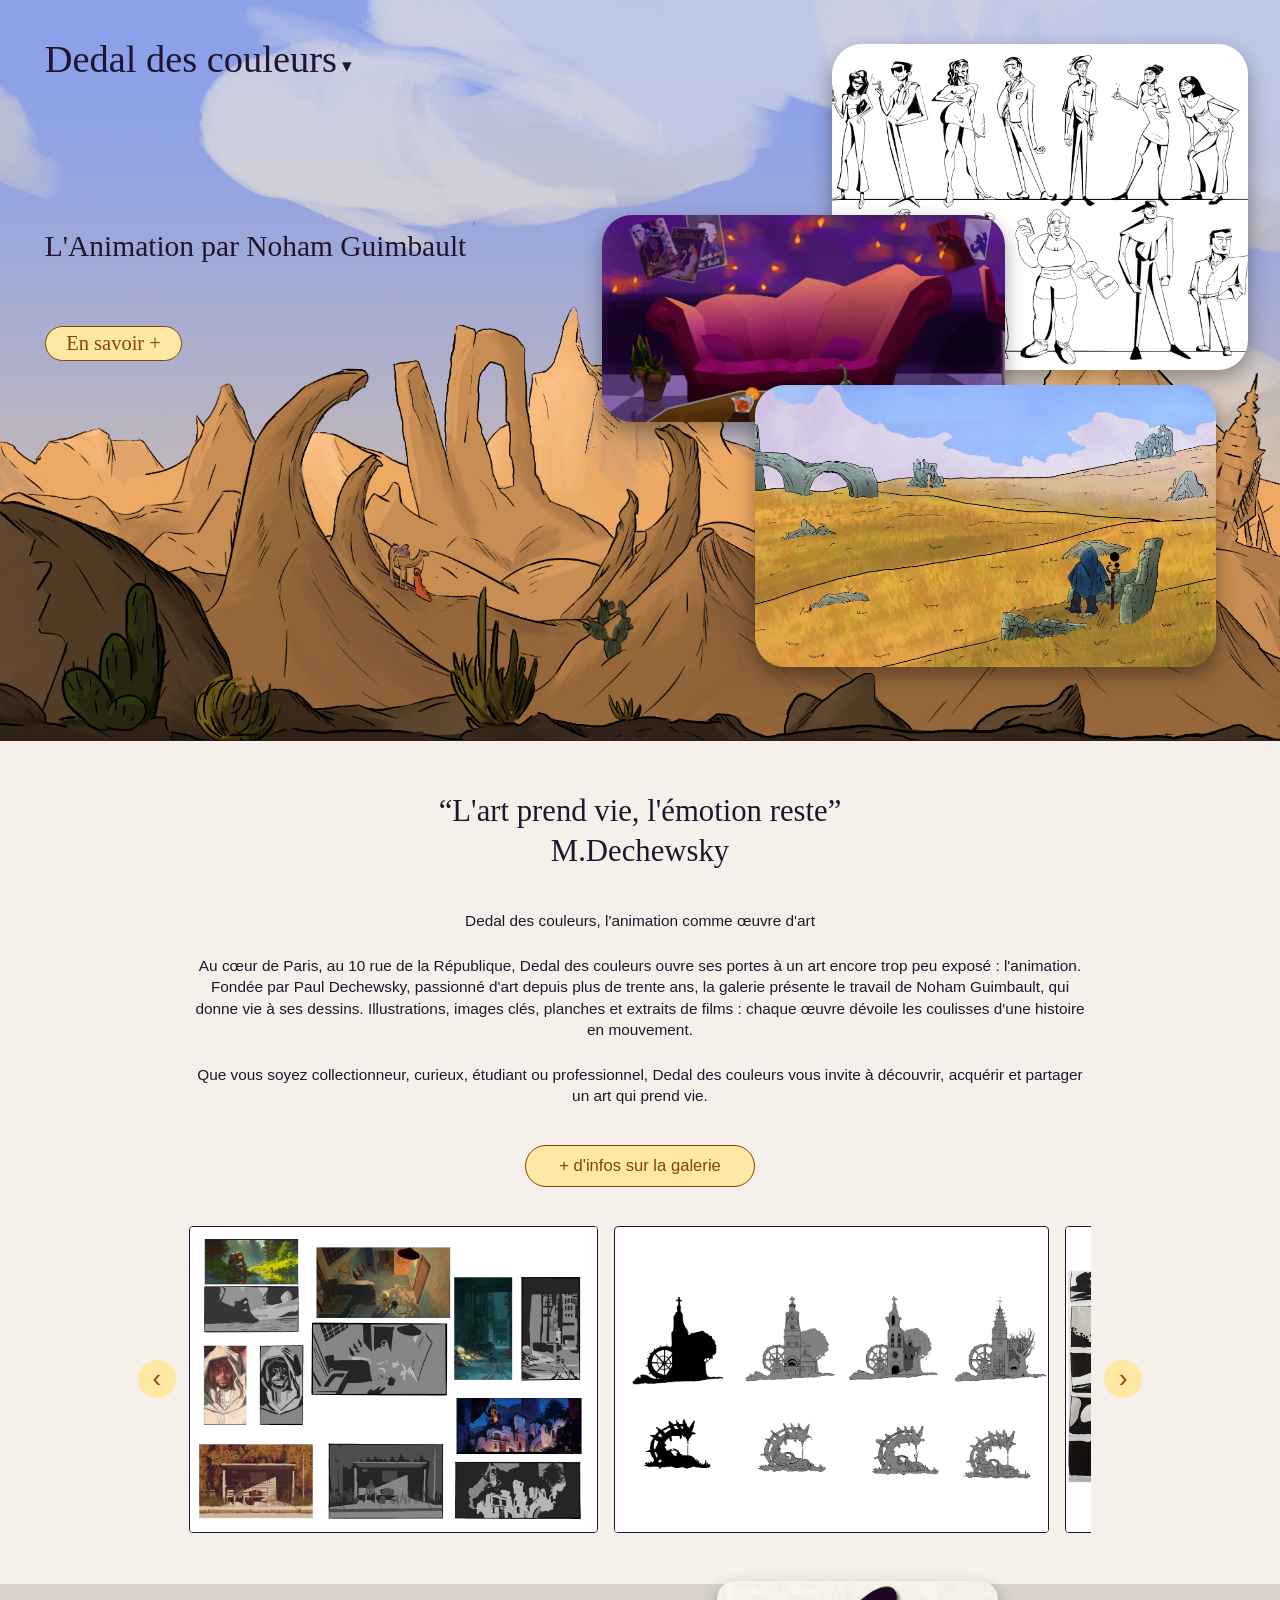
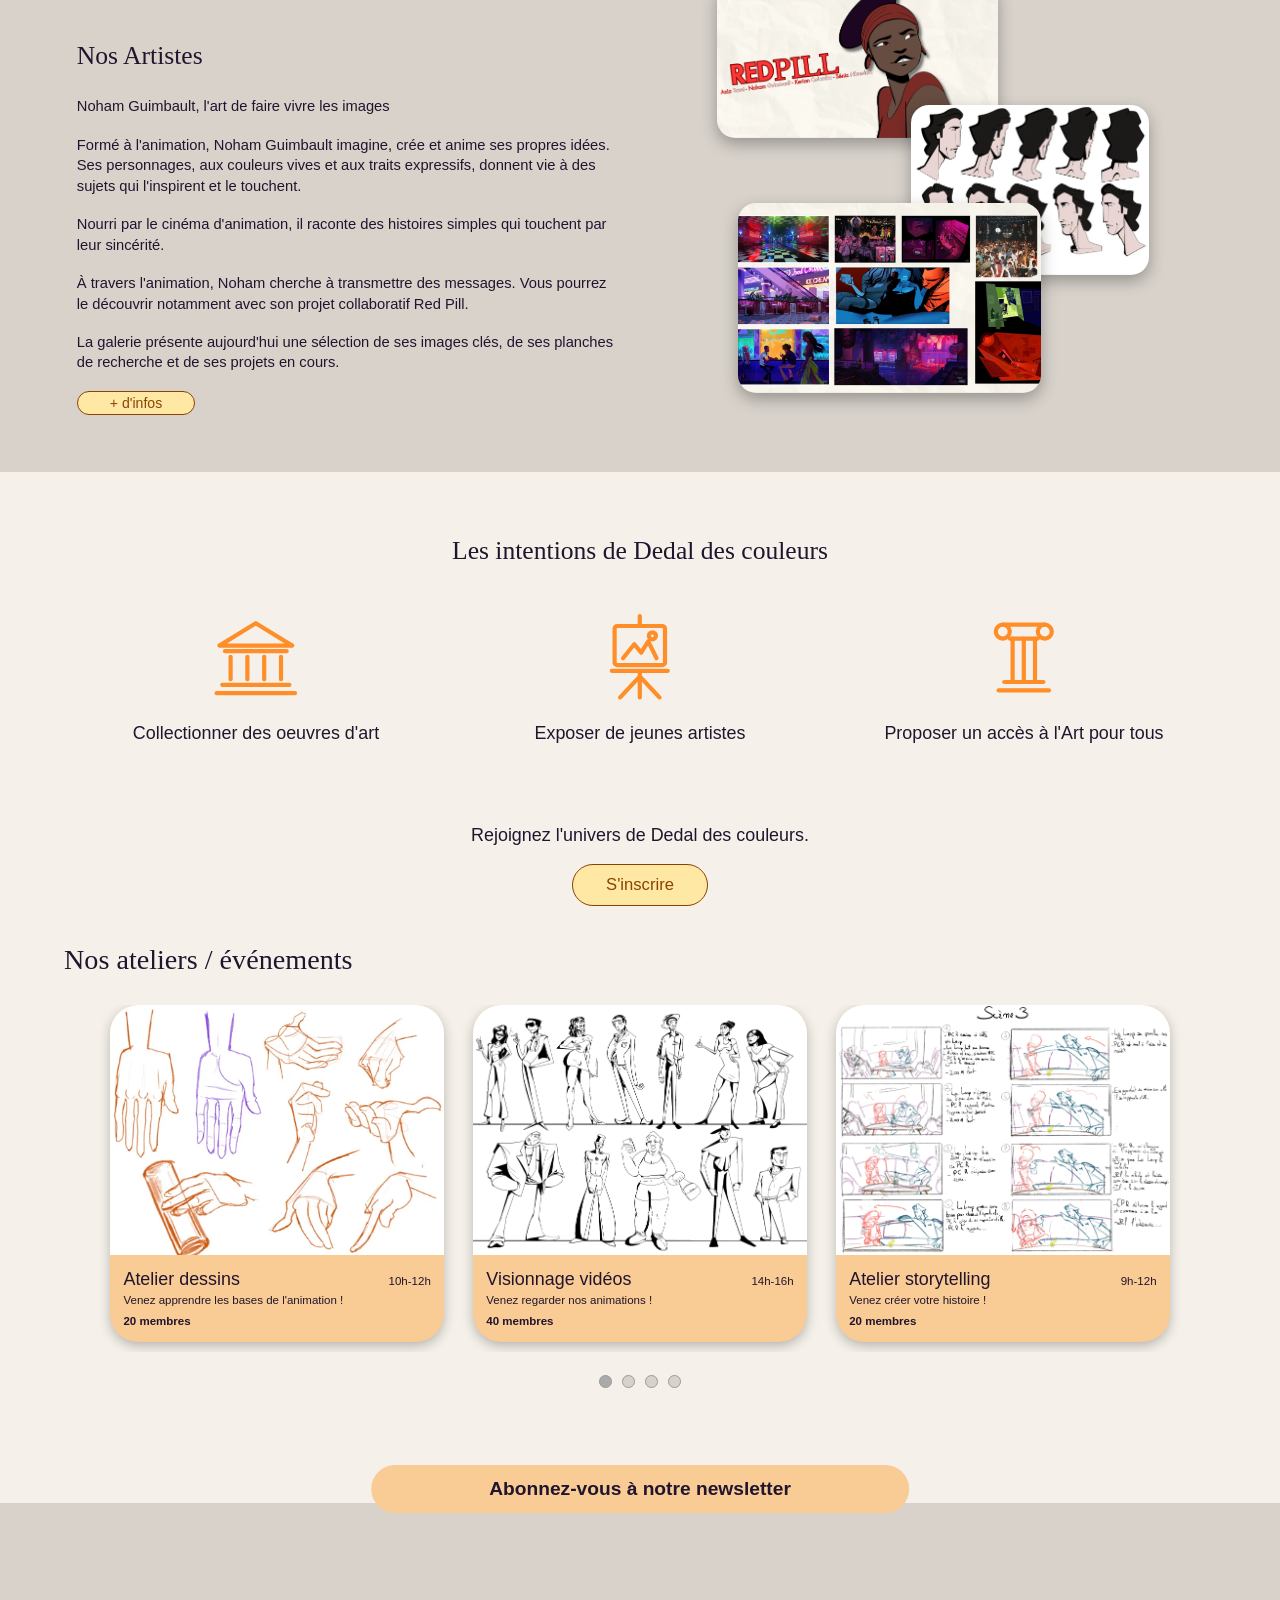
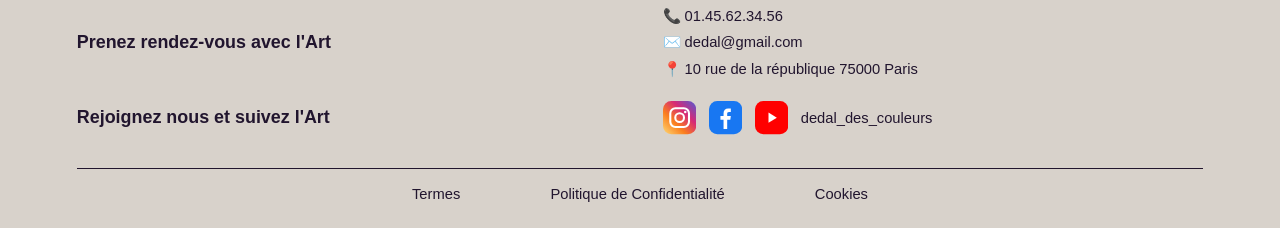
==== commit 4fd9beb3: "Update index.html" ====
--- a/index.html
+++ b/index.html
@@ -27,8 +27,8 @@
     <a href="animation.html" class="bouton-orange">En savoir +</a>
 
     <img class="hero-img img-lineup" src="images/Lineup%20Chara%20secondaire.png" alt="Lineup de personnages">
-    <img class="hero-img img-decor" src="images/scene-03-background.png" alt="scene-03-background.png">
-    <img class="hero-img img-scene" src="images/Illustration_1_BARRET_Tristan_GUIMBAULT_Noham.png" alt="Illustration de scène">
+    <img class="hero-img img-decor" src="images/scene-03-background.webp" alt="scene-03-background.webp">
+    <img class="hero-img img-scene" src="images/Illustration_1_BARRET_Tristan_GUIMBAULT_Noham.webp" alt="Illustration de scène">
   </header>
 
   <!-- SECTION 2 : PRÉSENTATION + CARROUSEL -->
@@ -63,7 +63,7 @@
       <button type="button" class="fleche" id="prev" aria-label="Précédent">&#8249;</button>
 
       <div class="carrousel" id="carrousel">
-        <img loading="lazy" src="images/GUIMBAULT_Noham_B2A_Etudes_de_maitres.jpg" alt="GUIMBAULT_Noham_B2A_Etudes_de_maitres.jpg">
+        <img loading="lazy" src="images/GUIMBAULT_Noham_B2A_Etudes_de_maitres.webp" alt="GUIMBAULT_Noham_B2A_Etudes_de_maitres.webp">
                 <div style="flex:0 0 auto; width:34vw; height:24vw; overflow:hidden; background:#fff; border:1px solid #21152e; border-radius:4px; scroll-snap-align:start;">
           <img loading="lazy" src="images/declinaisons.png" alt="Silhouettes de Noham Guimbault" style="display:block; width:100%; height:auto; max-width:none; border:0; border-radius:0; transform:translateY(22%);">
         </div>
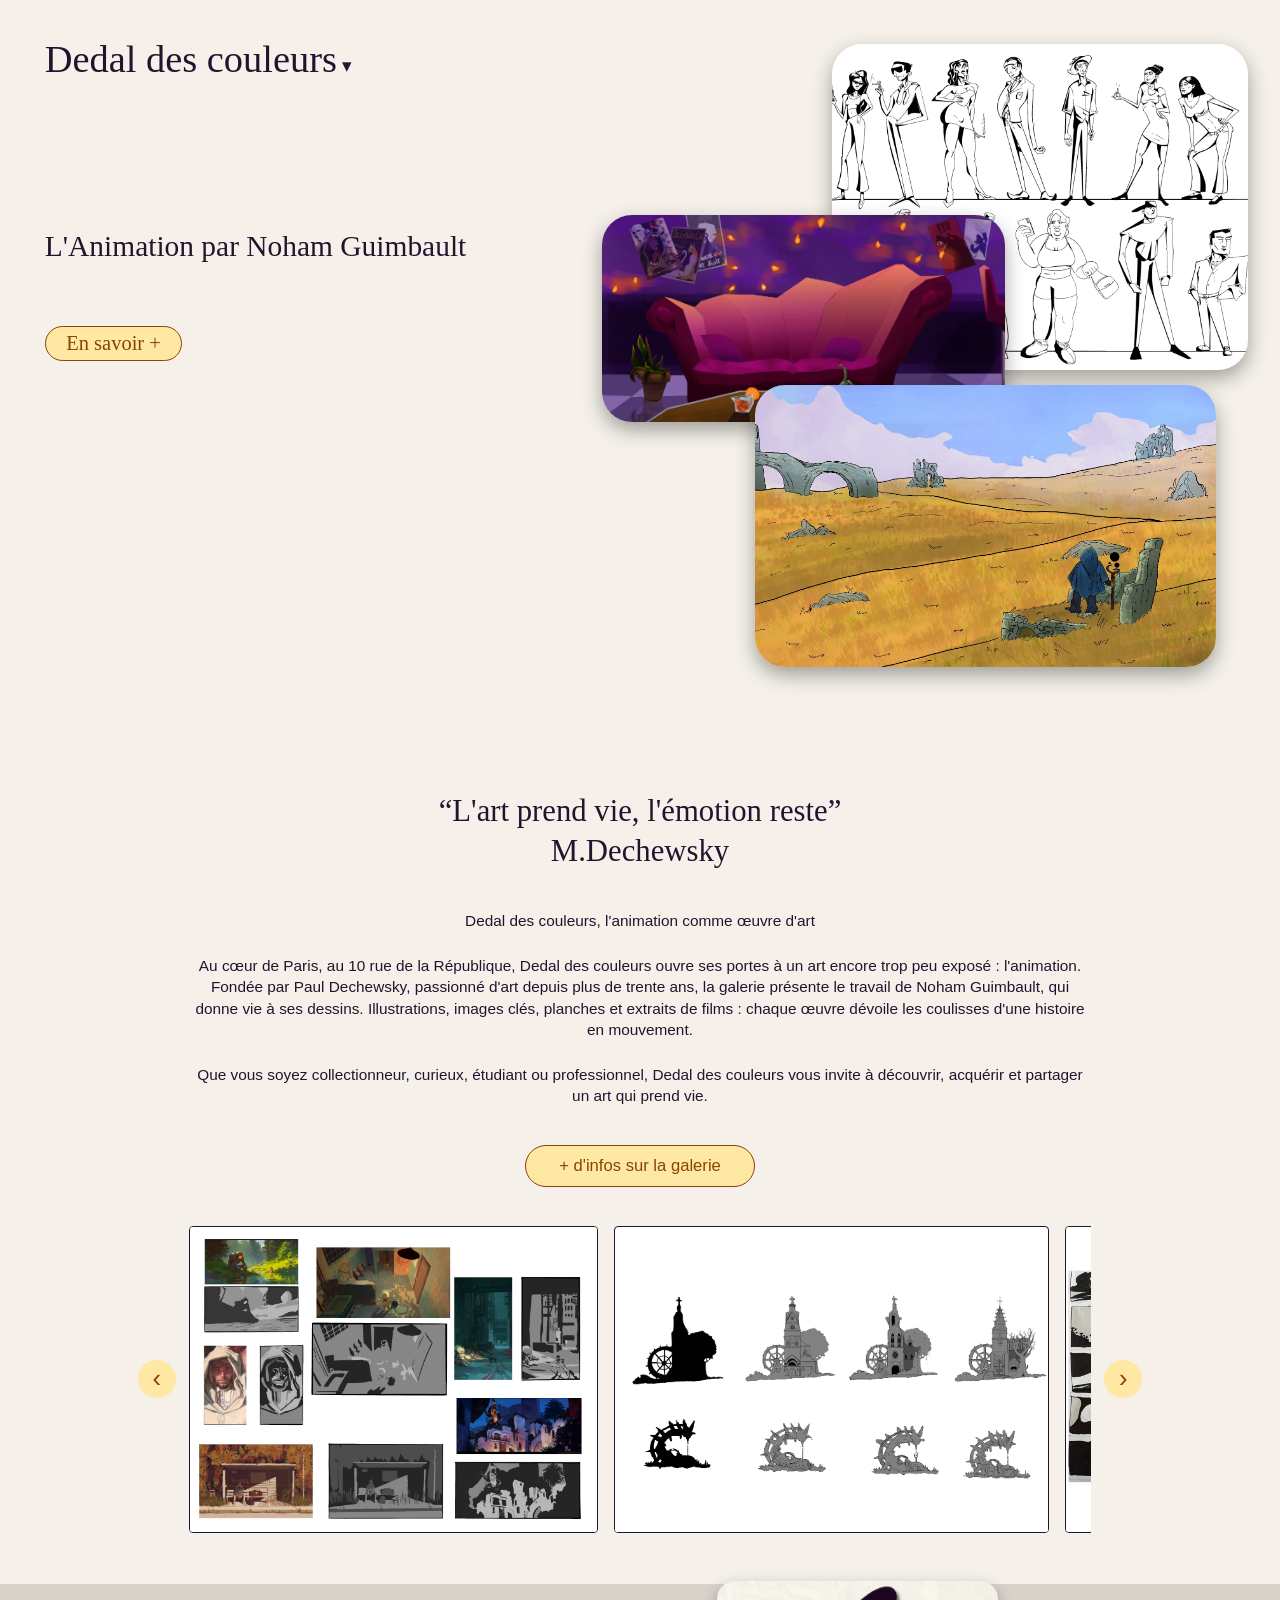
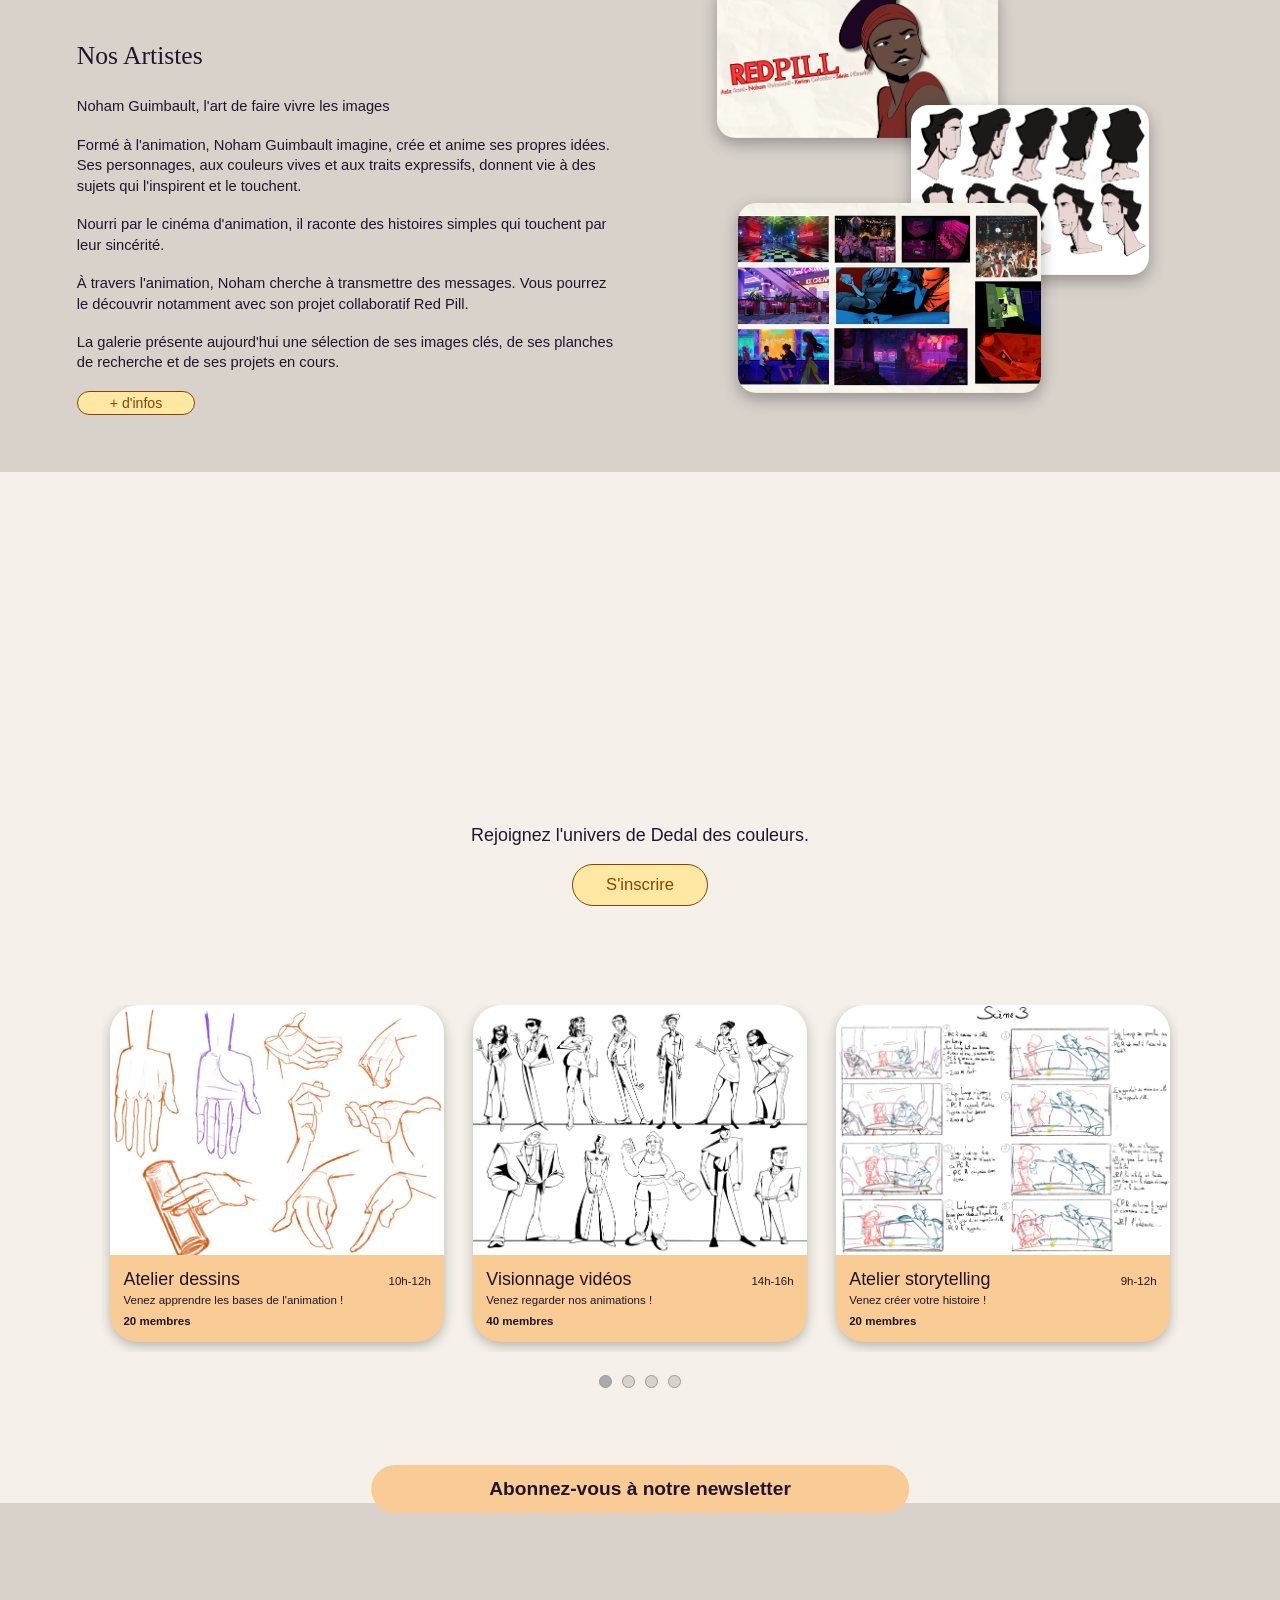
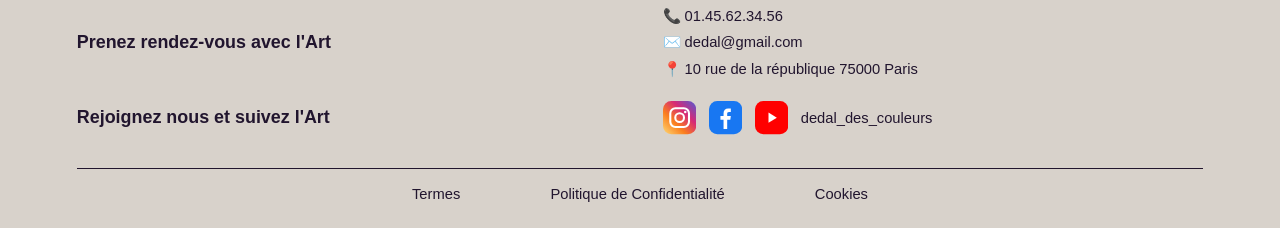
==== commit 20787f9f: "Update stylesheet link path in index.html" ====
--- a/index.html
+++ b/index.html
@@ -9,7 +9,7 @@
   <link rel="preconnect" href="https://fonts.gstatic.com" crossorigin>
   <link rel="preload" as="style" href="ADRESSE" onload="this.onload=null;this.rel='stylesheet'">
   <noscript><link rel="stylesheet" href="ADRESSE"></noscript>
-  <link rel="stylesheet" href="style.css">
+  <link rel="stylesheet" href="css/style.css">
 </head>
 <body>
 
--- a/css/style.css
+++ b/css/style.css
@@ -0,0 +1,1403 @@
+/* ---------- Réglages généraux ---------- */
+* {
+  box-sizing: border-box;
+}
+
+body {
+  margin: 0;
+  background-color: #f5f1ea;
+  color: #21152e;
+  font-family: 'Montserrat', sans-serif;
+}
+
+h2 {
+  font-family: 'Playfair Display', serif;
+  font-weight: 400;
+}
+
+img {
+  max-width: 100%;
+}
+
+.cache {
+  position: absolute;
+  left: -9999px;
+}
+
+/* ---------- Section 1 : bannière ---------- */
+.hero {
+  position: relative;
+  background-image: url("images/GUIMBAULT_Noham.webp");
+  background-size: cover;
+  background-position: center;
+  aspect-ratio: 1280 / 741;
+  overflow: hidden;
+}
+
+.hero-titre {
+  position: absolute;
+  top: 5%;
+  left: 3.5%;
+  margin: 0;
+  font-family: 'Playfair Display', serif;
+  font-weight: 400;
+  font-size: 3vw;
+}
+
+.hero-soustitre {
+  position: absolute;
+  top: 31%;
+  left: 3.5%;
+  width: 35%;
+  margin: 0;
+  font-size: 2.3vw;
+}
+
+.bouton-orange {
+  position: absolute;
+  top: 44%;
+  left: 3.5%;
+  padding: 0.5vw 2vw;
+  background-color: #ffe8a3;
+  border: 1px solid #ff8d28;
+  border-radius: 45px;
+  color: #ff8d28;
+  font-family: 'Instrument Serif', serif;
+  font-size: 2vw;
+  text-decoration: none;
+}
+
+.hero-img {
+  position: absolute;
+  object-fit: cover;
+  border-radius: 30px;
+  box-shadow: 0 8px 20px rgba(0, 0, 0, 0.35);
+}
+
+.img-lineup { top: 6%;  left: 65%;   width: 32.5%; height: 44%; background: white; }
+.img-decor  { top: 29%; left: 47%;   width: 31.5%; height: 28%; }
+.img-scene  { top: 52%; left: 59%; width: 36%; height: 38%; }
+
+/* ---------- Section 2 : présentation + carrousel ---------- */
+.presentation {
+  padding: 4% 0 4%;
+  text-align: center;
+}
+
+.citation {
+  margin: 0 auto 3%;
+  font-family: 'Playfair Display', serif;
+  font-size: 2.4vw;
+  line-height: 1.3;
+}
+
+.texte-presentation {
+  max-width: 70%;
+  margin: 0 auto 4%;
+  font-size: 1.2vw;
+  line-height: 1.4;
+}
+
+.texte-presentation p {
+  margin: 0 0 1.5em;
+}
+
+.carrousel-zone {
+  display: flex;
+  align-items: center;
+  justify-content: center;
+  gap: 1vw;
+  padding: 0 3%;
+}
+
+.carrousel {
+  display: flex;
+  gap: 16px;
+  width: 75%;
+  overflow-x: auto;
+  scroll-snap-type: x mandatory;
+  scrollbar-width: none;
+}
+
+.carrousel::-webkit-scrollbar {
+  display: none;
+}
+
+.carrousel img {
+  flex: 0 0 auto;
+  height: 24vw;
+  width: auto;
+  max-width: none;
+  object-fit: contain;
+  background: white;
+  border: 1px solid #21152e;
+  border-radius: 4px;
+  scroll-snap-align: start;
+}
+
+.fleche {
+  flex: 0 0 auto;
+  width: 3vw;
+  height: 3vw;
+  min-width: 30px;
+  min-height: 30px;
+  border: none;
+  border-radius: 50%;
+  background-color: #ffe8a3;
+  color: #ff8d28;
+  font-size: 2vw;
+  line-height: 1;
+  cursor: pointer;
+}
+
+/* Points décoratifs (utilisés dans la section ateliers) */
+.points {
+  display: flex;
+  justify-content: center;
+  gap: 0.8vw;
+  margin-top: 2%;
+}
+
+.point {
+  width: 1vw;
+  height: 1vw;
+  border-radius: 50%;
+  background: #d8d2cb;
+  border: 1px solid #999;
+}
+
+.point.actif {
+  background: #aaa;
+}
+
+/* ---------- Section 3 : Nos Artistes ---------- */
+.artistes {
+  display: grid;
+  grid-template-columns: 1fr 1fr;
+  gap: 4%;
+  align-items: center;
+  padding: 3% 6%;
+  background-color: #d8d2cb;
+}
+
+.artistes-texte h2 {
+  margin: 0 0 1em;
+  font-size: 2vw;
+}
+
+.artistes-texte p {
+  margin: 0 0 1.2em;
+  font-size: 1.15vw;
+  line-height: 1.4;
+}
+
+.bouton-infos {
+  display: inline-block;
+  padding: 0.25vw 2.5vw;
+  background-color: #ffe8a3;
+  border: 1px solid #ff8d28;
+  border-radius: 45px;
+  color: #ff8d28;
+  font-size: 1.1vw;
+  text-decoration: none;
+}
+
+/* Les 3 images se chevauchent légèrement */
+.artistes-images {
+  position: relative;
+  width: 80%;
+  margin: 0 auto;
+  aspect-ratio: 1 / 0.95;
+  transform: translateY(-10%);
+}
+
+.artistes-images img {
+  position: absolute;
+  object-fit: cover;
+  background: white;
+  border-radius: 18px;
+  box-shadow: 0 6px 16px rgba(0, 0, 0, 0.3);
+}
+
+.art-1 { top: 0;   left: 0;  width: 65%; aspect-ratio: 1.8 / 1; z-index: 1; }
+.art-2 { top: 30%; right: 0; width: 55%; aspect-ratio: 1.4 / 1; z-index: 2; }
+.art-3 { top: 54%; left: 5%; width: 70%; aspect-ratio: 1.6 / 1; z-index: 3; }
+
+
+/* ---------- Section 4 : intentions ---------- */
+.intentions {
+  padding: 5% 5% 2%;
+  text-align: center;
+}
+
+.intentions h2 {
+  margin: 0 0 4%;
+  font-size: 2vw;
+}
+
+.intentions-liste {
+  display: flex;
+  justify-content: space-around;
+  align-items: flex-start;
+}
+
+.intention {
+  width: 28%;
+}
+
+.intention img {
+  height: 8vw;
+  width: auto;
+  object-fit: contain;
+}
+
+.intention p {
+  margin: 1em 0 0;
+  font-size: 1.4vw;
+  line-height: 1.6;
+}
+
+/* ---------- Section 5 : ateliers ---------- */
+.ateliers {
+  padding: 3% 5% 5%;
+}
+
+.ateliers h2 {
+  margin: 0 0 2.5%;
+  font-size: 2.2vw;
+}
+
+.ateliers-liste {
+  display: flex;
+  justify-content: center;
+  gap: 2.5%;
+  overflow-x: auto;
+  padding-bottom: 10px;
+}
+
+.carte {
+  flex: 0 0 29%;
+  background-color: #f9cb95;
+  border-radius: 28px;
+  overflow: hidden;
+  box-shadow: 0 4px 12px rgba(0, 0, 0, 0.25);
+}
+
+.carte img {
+  display: block;
+  width: 100%;
+  aspect-ratio: 4 / 3;
+  object-fit: cover;
+  background: white;
+}
+
+.carte-texte {
+  padding: 4%;
+}
+
+.carte-ligne {
+  display: flex;
+  justify-content: space-between;
+  align-items: baseline;
+}
+
+.carte-ligne h3 {
+  margin: 0;
+  font-weight: 400;
+  font-size: 1.4vw;
+}
+
+.carte-ligne span {
+  font-size: 0.9vw;
+}
+
+.carte-texte p {
+  margin: 0.4em 0;
+  font-size: 0.9vw;
+}
+
+.carte-texte strong {
+  font-size: 0.9vw;
+}
+
+/* ---------- Section 6 : contact + newsletter ---------- */
+.contact {
+  position: relative;
+  margin-top: 4%;
+  padding: 6% 6% 2%;
+  background-color: #d8d2cb;
+}
+
+.newsletter {
+  position: absolute;
+  top: -3vw;
+  left: 50%;
+  transform: translateX(-50%);
+  width: 42%;
+  padding: 1vw 1.5vw;
+  background-color: #f9cb95;
+  border-radius: 45px;
+  text-align: center;
+}
+
+.newsletter strong {
+  font-size: 1.5vw;
+}
+
+.newsletter-champs {
+  display: flex;
+  justify-content: center;
+  gap: 0.5vw;
+  margin-top: 0.6vw;
+}
+
+.newsletter input {
+  width: 55%;
+  padding: 0.5vw 1vw;
+  border: none;
+  border-radius: 30px;
+  font-size: 1vw;
+}
+
+.newsletter button {
+  padding: 0.5vw 1.2vw;
+  border: none;
+  border-radius: 30px;
+  background-color: #ff8d28;
+  color: white;
+  font-size: 1vw;
+  cursor: pointer;
+}
+
+.message {
+  margin: 0.5vw 0 0;
+  font-size: 0.9vw;
+}
+
+.contact-grille {
+  display: grid;
+  grid-template-columns: 1fr 1fr;
+  gap: 1.5vw 4%;
+  align-items: center;
+  margin-top: 2%;
+}
+
+.contact-grille h2 {
+  margin: 0;
+  font-family: 'Montserrat', sans-serif;
+  font-weight: 700;
+  font-size: 1.4vw;
+}
+
+.contact-grille address {
+  font-style: normal;
+  font-size: 1.15vw;
+  line-height: 1.8;
+}
+
+.contact-grille address p {
+  margin: 0;
+}
+
+.reseaux {
+  display: flex;
+  align-items: center;
+  gap: 1vw;
+  font-size: 1.15vw;
+}
+
+.reseaux img {
+  height: 2.6vw;
+  width: auto;
+}
+
+.liens-legaux {
+  display: flex;
+  justify-content: center;
+  gap: 8%;
+  margin-top: 3%;
+  padding-top: 1.5%;
+  border-top: 1px solid #21152e;
+  font-size: 1.15vw;
+}
+
+.liens-legaux a {
+  color: #21152e;
+  text-decoration: none;
+}
+
+/* ---------- Version mobile (écrans étroits) ---------- */
+@media (max-width: 700px) {
+  .hero-titre { font-size: 4.5vw; }
+  .hero-soustitre { font-size: 3.5vw; }
+  .bouton-orange { font-size: 3vw; padding: 1vw 4vw; }
+
+  .citation { font-size: 4vw; }
+  .texte-presentation { max-width: 90%; font-size: 2.4vw; }
+  .carrousel { width: 80%; }
+  .carrousel img { width: 85%; }
+  .point { width: 2vw; height: 2vw; }
+
+  .artistes { grid-template-columns: 1fr; }
+  .artistes-images { width: 90%; }
+  .artistes-texte h2 { font-size: 4vw; }
+  .artistes-texte p { font-size: 2.6vw; }
+  .bouton-infos { font-size: 2.6vw; padding: 0.8vw 5vw; }
+
+  .intentions h2 { font-size: 3.8vw; }
+  .intention p { font-size: 2.3vw; }
+  .intention img { height: 11vw; }
+
+  .ateliers h2 { font-size: 4vw; }
+  .carte { flex: 0 0 65%; }
+  .carte-ligne h3 { font-size: 3vw; }
+  .carte-ligne span,
+  .carte-texte p,
+  .carte-texte strong { font-size: 2.2vw; }
+
+  .newsletter { width: 85%; top: -4vw; padding: 1.5vw; }
+  .newsletter strong { font-size: 3vw; }
+  .newsletter input,
+  .newsletter button { font-size: 2.2vw; padding: 1vw 2vw; }
+  .message { font-size: 2vw; }
+
+  .contact-grille { grid-template-columns: 1fr; }
+  .contact-grille h2 { font-size: 3vw; }
+  .contact-grille address,
+  .reseaux { font-size: 2.6vw; }
+  .reseaux img { height: 6vw; }
+  .liens-legaux { font-size: 2.3vw; }
+}
+
+/* ---------- Animations CSS ---------- */
+
+/* 1. Le titre de la bannière apparaît en fondu */
+@keyframes apparition {
+  from { opacity: 0; transform: translateY(20px); }
+  to   { opacity: 1; transform: translateY(0); }
+}
+
+.hero-titre,
+.hero-soustitre {
+  animation: apparition 1s ease-out both;
+}
+
+.hero-soustitre {
+  animation-delay: 0.3s;
+}
+
+/* 2. Les cartes d'ateliers se soulèvent au survol */
+.carte {
+  transition: transform 0.3s ease, box-shadow 0.3s ease;
+}
+
+.carte:hover {
+  transform: translateY(-8px);
+  box-shadow: 0 12px 24px rgba(0, 0, 0, 0.3);
+}
+
+/* 3. Les boutons orange grossissent légèrement au survol */
+.hero .bouton-orange,
+.bouton-infos {
+  transition: transform 0.3s ease, background-color 0.3s ease;
+}
+
+.hero .bouton-orange:hover,
+.bouton-infos:hover {
+  transform: scale(1.08);
+  background-color: #ffd96b;
+}
+
+/* Respect des personnes qui désactivent les animations */
+@media (prefers-reduced-motion: reduce) {
+  .hero-titre,
+  .hero-soustitre {
+    animation: none;
+  }
+  .carte,
+  .hero .bouton-orange,
+  .bouton-infos {
+    transition: none;
+  }
+}
+/* ---------- Menu ---------- */
+.menu {
+  position: fixed;
+  inset: 0;
+  z-index: 100;
+  display: flex;
+  flex-direction: column;
+  align-items: center;
+  justify-content: center;
+  gap: 2.5vw;
+  background-color: rgba(33, 21, 46, 0.95);
+}
+
+.menu[hidden] {
+  display: none;
+}
+
+.menu a {
+  color: #ffe8a3;
+  font-family: 'Playfair Display', serif;
+  font-size: 3vw;
+  text-decoration: none;
+}
+
+.menu a:hover {
+  color: #ff8d28;
+}
+
+.menu-fermer {
+  position: absolute;
+  top: 2vw;
+  right: 3vw;
+  border: none;
+  background: none;
+  color: white;
+  font-size: 3vw;
+  cursor: pointer;
+}
+
+/* Titre cliquable sur la homepage */
+.titre-menu {
+  padding: 0;
+  border: none;
+  background: none;
+  color: inherit;
+  font: inherit;
+  cursor: pointer;
+}
+
+.titre-menu::after {
+  content: " ▾";
+  font-size: 0.5em;
+}
+
+/* ---------- Barre avec menu hamburger (pages secondaires) ---------- */
+.barre {
+  display: flex;
+  align-items: center;
+  gap: 1.5vw;
+  padding: 1vw 3vw;
+  background-color: rgba(33, 21, 46, 0.75);
+  color: white;
+}
+
+.hamburger {
+  border: none;
+  background: none;
+  color: white;
+  font-size: 2vw;
+  line-height: 1;
+  cursor: pointer;
+}
+
+.barre-titre {
+  color: white;
+  font-family: 'Playfair Display', serif;
+  font-size: 1.6vw;
+  text-decoration: none;
+}
+
+/* ---------- Page La Galerie ---------- */
+.galerie-hero {
+  position: relative;
+  display: flex;
+  align-items: center;
+  justify-content: center;
+  aspect-ratio: 2 / 1;
+  background-image: url("images/dannie-jing-3GZlhROZIQg-unsplash.webp");
+  background-size: cover;
+  background-position: center;
+}
+
+.galerie-hero .barre {
+  position: absolute;
+  top: 0;
+  left: 0;
+  right: 0;
+}
+
+.galerie-hero h1 {
+  margin: 0;
+ font-family: 'Playfair Display', serif;
+  font-weight: 400;
+  font-size: 3vw;
+  color: #21152e;
+  text-shadow: 0 0 12px rgba(255, 255, 255, 0.8);
+}
+
+.bloc {
+  display: grid;
+  grid-template-columns: 1fr 1fr;
+  gap: 5%;
+  align-items: center;
+  padding: 5% 10%;
+}
+
+.bloc.gris {
+  background-color: #d8d2cb;
+}
+
+.bloc.inverse .bloc-img {
+  order: 2;
+}
+
+.bloc-img img {
+  display: block;
+  width: 70%;
+  margin: 0 auto;
+  border-radius: 15px;
+  box-shadow: 0 6px 16px rgba(0, 0, 0, 0.3);
+}
+
+.bloc-texte {
+  font-family: 'Playfair Display', serif;
+  font-size: 1.1vw;
+  line-height: 1.5;
+}
+
+.bloc-texte .etiquette {
+  margin: 0 0 0.5em;
+  font-size: 1vw;
+}
+
+.bloc-texte .citation-bloc {
+  padding-left: 1.5vw;
+  border-left: 1px solid #21152e;
+}
+
+.bloc-texte p {
+  margin: 0 0 1em;
+}
+
+.bloc-texte ul {
+  margin: 0 0 1em;
+  padding-left: 1.5em;
+}
+
+@media (max-width: 700px) {
+  .barre-titre { font-size: 4vw; }
+  .hamburger { font-size: 5vw; }
+  .menu a { font-size: 6vw; }
+  .menu-fermer { font-size: 6vw; }
+
+  .galerie-hero h1 { font-size: 5vw; }
+  .bloc { grid-template-columns: 1fr; padding: 8% 6%; }
+  .bloc.inverse .bloc-img { order: 0; }
+  .bloc-img img { width: 90%; }
+  .bloc-texte { font-size: 3vw; }
+  .bloc-texte .etiquette { font-size: 3vw; }
+}
+
+
+/* Bouton En savoir + (prioritaire) */
+.hero .bouton-orange {
+  position: absolute;
+  top: 44%;
+  left: 3.5%;
+  padding: 0.4vw 1.6vw;
+  font-size: 1.6vw;
+  background-color: #ffe8a3;
+  border: 1px solid #ff8d28;
+  border-radius: 45px;
+  color: #ff8d28;
+  font-family: 'Instrument Serif', serif;
+  text-decoration: none;
+}
+
+/* ---------- Pages secondaires (animation, etc.) ---------- */
+.page-entete {
+  padding: 3% 6% 2%;
+  background-color: #d8d2cb;
+}
+
+.page-entete h1 {
+  margin: 0;
+  font-family: 'Playfair Display', serif;
+  font-weight: 400;
+  font-size: 2.6vw;
+}
+
+.page-contenu {
+  max-width: 70%;
+  margin: 0 auto;
+  padding: 4% 0;
+}
+
+.page-contenu h2 {
+  font-size: 1.7vw;
+}
+
+.page-contenu p {
+  font-size: 1.2vw;
+  line-height: 1.6;
+}
+
+@media (max-width: 700px) {
+  .page-entete h1 { font-size: 5vw; }
+  .page-contenu { max-width: 88%; }
+  .page-contenu h2 { font-size: 4vw; }
+  .page-contenu p { font-size: 3vw; }
+}
+
+/* ---------- Page L'animation ---------- */
+.animation-hero {
+  position: relative;
+  aspect-ratio: 2 / 1;
+  background-image: url("GUIMBAULT_Noham.jpg");
+  background-size: cover;
+  background-position: center bottom;
+}
+
+.animation-hero .barre {
+  position: absolute;
+  top: 0;
+  left: 0;
+  right: 0;
+}
+
+.animation-hero h1 {
+  position: absolute;
+  top: 18%;
+  left: 4%;
+  width: 32%;
+  margin: 0;
+  font-family: 'Playfair Display', serif;
+  font-weight: 400;
+  font-size: 2.2vw;
+  line-height: 1.2;
+  color: #21152e;
+}
+
+/* Collage de 3 images qui se chevauchent */
+.collage {
+  position: relative;
+  width: 100%;
+  aspect-ratio: 1 / 0.85;
+}
+
+.bloc-img .collage img {
+  position: absolute;
+  display: block;
+  margin: 0;
+  object-fit: cover;
+  background: white;
+  border-radius: 15px;
+  box-shadow: 0 6px 16px rgba(0, 0, 0, 0.3);
+}
+
+.collage .c1 { top: 0;   left: 18%; width: 70%; }
+.collage .c2 { top: 38%; left: 0;   width: 60%; }
+.collage .c3 { top: 52%; right: 0;  width: 50%; }
+
+/* Vidéo YouTube (optionnel) */
+.video {
+  width: 60%;
+  margin: 4% auto;
+  aspect-ratio: 16 / 9;
+}
+
+.video iframe {
+  width: 100%;
+  height: 100%;
+  border: 0;
+  border-radius: 12px;
+}
+
+/* Message final */
+.oeuvre-contact {
+  max-width: 70%;
+  margin: 0 auto;
+  padding: 6% 0 8%;
+  font-family: 'Playfair Display', serif;
+}
+
+.oeuvre-contact h3 {
+  margin: 0 0 0.6em;
+  font-size: 1.3vw;
+}
+
+.oeuvre-contact p {
+  margin: 0;
+  font-size: 1.1vw;
+  line-height: 1.5;
+}
+
+@media (max-width: 700px) {
+  .animation-hero h1 { font-size: 4.5vw; width: 50%; }
+  .oeuvre-contact { max-width: 88%; }
+  .oeuvre-contact h3 { font-size: 3.5vw; }
+  .oeuvre-contact p { font-size: 3vw; }
+}
+
+/* ---------- Vidéo YouTube ---------- */
+.video-section {
+  padding: 5% 0 2%;
+  text-align:center;
+}
+
+.video-section h3 {
+  margin: 0 0 1.5%;
+  font-family: 'Playfair Display', serif;
+  font-weight: 400;
+  font-size: 1.6vw;
+}
+
+.video {
+  width: 60%;
+  margin: 0 auto;
+  aspect-ratio: 16 / 9;
+}
+
+.video iframe {
+  width: 100%;
+  height: 100%;
+  border: 0;
+  border-radius: 12px;
+}
+
+@media (max-width: 700px) {
+  .video-section h3 { font-size: 4vw; }
+  .video { width: 90%; }
+}
+
+/* ---------- Page animation uniquement ---------- */
+.page-animation .bloc {
+  grid-template-columns: minmax(0, 1fr) minmax(0, 1fr);
+  gap: 4%;
+  padding: 5% 4%;
+  align-items: center;
+}
+
+.page-animation .bloc-img {
+  min-width: 0;
+}
+
+.page-animation .bloc-img > img {
+  display: block;
+  width: 100%;
+  height: auto;
+  margin: 0;
+}
+
+/* Image zoomée pour couper les bandes noires */
+.page-animation .zoom-cadre {
+  overflow: hidden;
+  border-radius: 15px;
+  box-shadow: 0 6px 16px rgba(0, 0, 0, 0.3);
+}
+
+.page-animation .zoom-cadre img {
+  display: block;
+  width: 100%;
+  height: auto;
+  margin: 0;
+  border-radius: 0;
+  box-shadow: none;
+  transform: scale(1.15);
+}
+
+/* Collage du bloc 3 */
+.page-animation .collage {
+  position: relative;
+  width: 100%;
+  aspect-ratio: 1 / 0.85;
+}
+
+.page-animation .bloc-img .collage img {
+  position: absolute;
+  height: auto;
+  margin: 0;
+}
+
+.page-animation .bloc-img .collage .c1 { top: 0;   left: 12%; width: 80%; }
+.page-animation .bloc-img .collage .c2 { top: 36%; left: 0;    width: 66%; }
+.page-animation .bloc-img .collage .c3 { top: 52%; right: 0;   width: 56%; }
+
+@media (max-width: 700px) {
+  .page-animation .bloc {
+    grid-template-columns: minmax(0, 1fr);
+    padding: 8% 6%;
+  }
+}
+
+/* ---------- Page animation uniquement ---------- */
+.page-animation .bloc {
+  display: flex !important;
+  flex-direction: row !important;
+  align-items: center;
+  gap: 5%;
+  padding: 5% 6%;
+}
+
+.page-animation .bloc-img {
+  flex: 0 0 50%;
+  max-width: 50%;
+  min-width: 0;
+}
+
+.page-animation .bloc-texte {
+  flex: 1 1 0;
+  min-width: 0;
+}
+
+/* Cadre qui coupe les bandes noires */
+.page-animation .cadre {
+  overflow: hidden;
+  border-radius: 15px;
+  box-shadow: 0 6px 16px rgba(0, 0, 0, 0.3);
+}
+
+.page-animation .cadre img {
+  display: block;
+  width: 100%;
+  height: auto;
+  margin: 0;
+  border-radius: 0;
+  box-shadow: none;
+  transform: scale(1.15);
+}
+
+/* Collage du bloc 3 */
+.page-animation .collage {
+  position: relative;
+  width: 100%;
+  aspect-ratio: 1 / 0.9;
+}
+
+.page-animation .collage .cadre {
+  position: absolute;
+}
+
+.page-animation .collage .c1 { top: 0;   left: 12%; width: 80%; z-index: 1; }
+.page-animation .collage .c2 { top: 34%; left: 0;   width: 62%; z-index: 2; }
+.page-animation .collage .c3 { top: 52%; right: 0;  width: 52%; z-index: 3; }
+
+@media (max-width: 700px) {
+  .page-animation .bloc { flex-direction: column !important; padding: 8% 6%; }
+  .page-animation .bloc-img { flex: none; max-width: 100%; width: 100%; }
+}
+
+/* ---------- Lien newsletter + boutons vers le formulaire ---------- */
+a.newsletter-lien {
+  display: block;
+  color: #21152e;
+  text-decoration: none;
+}
+
+a.newsletter-lien:hover { background-color: #f6b970; }
+a.newsletter-lien:focus { outline: 3px solid #21152e; outline-offset: 3px; }
+
+.cta-inscription {
+  padding: 4% 5% 0;
+  text-align: center;
+}
+
+.cta-inscription p {
+  margin: 0 0 1em;
+  font-size: 1.4vw;
+}
+
+.bouton-cta {
+  display: inline-block;
+  margin-top: 1.2em;
+  padding: 0.6em 2em;
+  background-color: #ffe8a3;
+  border: 1px solid #8a4300;
+  border-radius: 45px;
+  color: #8a4300;
+  font-size: 1.3vw;
+  text-decoration: none;
+}
+
+.cta-inscription .bouton-cta { margin-top: 0; }
+.bouton-cta:hover { background-color: #ffd96b; }
+
+@media (max-width: 700px) {
+  a.newsletter-lien strong { font-size: 3vw; }
+  .cta-inscription p { font-size: 3.5vw; }
+  .bouton-cta { font-size: 3.5vw; }
+}
+
+/* ---------- Animation au survol : images de l'accueil ---------- */
+.hero-img,
+.artistes-images img {
+  transition: transform 0.3s ease, box-shadow 0.3s ease;
+}
+
+.hero-img:hover,
+.artistes-images img:hover {
+  transform: translateY(-8px);
+  box-shadow: 0 12px 24px rgba(0, 0, 0, 0.35);
+  z-index: 10;
+}
+
+@media (prefers-reduced-motion: reduce) {
+  .hero-img,
+  .artistes-images img {
+    transition: none;
+  }
+}
+
+/* ---------- Icônes des intentions ---------- */
+.intention svg {
+  display: block;
+  width: 7vw;
+  height: 7vw;
+  margin: 0 auto;
+}
+
+@media (max-width: 700px) {
+  .intention svg { width: 14vw; height: 14vw; }
+}
+
+/* ---------- Icônes réseaux sociaux ---------- */
+.icones-sociaux {
+  display: flex;
+  align-items: center;
+  gap: 1vw;
+}
+
+.icones-sociaux a {
+  display: block;
+  transition: transform 0.3s ease;
+}
+
+.icones-sociaux a:hover,
+.icones-sociaux a:focus {
+  transform: scale(1.12);
+}
+
+.icones-sociaux svg {
+  display: block;
+  width: 2.6vw;
+  height: 2.6vw;
+  min-width: 28px;
+  min-height: 28px;
+}
+
+@media (prefers-reduced-motion: reduce) {
+  .icones-sociaux a { transition: none; }
+}
+
+@media (max-width: 700px) {
+  .icones-sociaux { gap: 3vw; }
+}
+
+/* ---------- Bas de page : ligne des liens légaux ---------- */
+.contact .liens-legaux {
+  grid-column: 1 / -1;
+  width: 100%;
+  display: flex;
+  justify-content: center;
+  gap: 8%;
+  margin-top: 3%;
+  padding-top: 1.5%;
+  border-top: 1px solid #21152e;
+  font-size: 1.15vw;
+}
+
+.contact .liens-legaux a {
+  white-space: nowrap;
+}
+
+/* ---------- Carrousel : recadrage de l'image des silhouettes ---------- */
+.carrousel {
+  align-items: center;
+}
+
+.carrousel img:nth-child(2) {
+  width: 34vw;
+  height: 16vw;
+  object-fit: cover;
+  object-position: center 8%;
+}
+
+/* ---------- Bouton vers la galerie (accueil) ---------- */
+.cta-galerie {
+  margin: 0 0 3%;
+  text-align: center;
+}
+
+.cta-galerie .bouton-cta {
+  margin-top: 0;
+}
+
+/* ---------- Apparition des textes ---------- */
+.revele {
+  opacity: 0;
+  transform: translateY(24px);
+  transition: opacity 0.8s ease, transform 0.8s ease;
+}
+
+.revele.visible {
+  opacity: 1;
+  transform: none;
+}
+/* ---------- Bouton galerie : espaces égaux ---------- */
+.presentation .texte-presentation {
+  margin-bottom: 0;
+}
+
+.presentation .texte-presentation p:last-child {
+  margin-bottom: 0;
+}
+
+.presentation .cta-galerie {
+  margin: 3vw 0;
+}
+
+/* ================= VERSION MOBILE (à garder tout en bas) ================= */
+@media (max-width: 700px) {
+
+  html, body { overflow-x: hidden; }
+
+  /* iOS : numéro de téléphone détecté automatiquement */
+  a[x-apple-data-detectors] { color: inherit !important; text-decoration: none !important; }
+
+  /* 5. Bannière : le bouton ne chevauche plus le sous-titre */
+  .hero .bouton-orange { top: 54%; padding: 1vw 4vw; font-size: 3.6vw; }
+
+  /* Textes de présentation un peu plus lisibles */
+  .texte-presentation { font-size: 13px; }
+
+  /* 6. Bouton « + d'infos sur la galerie » plus petit */
+  .presentation .cta-galerie { margin: 5vw 0; }
+  .cta-galerie .bouton-cta { font-size: 12.5px; padding: 0.5em 1.4em; }
+
+  /* 4. Carrousel */
+  .carrousel-zone { gap: 2%; padding: 0 2%; }
+  .carrousel { width: auto; flex: 1 1 0; min-width: 0; gap: 10px; }
+  .carrousel img { height: 44vw; width: auto; max-width: none; object-fit: contain; }
+  .carrousel > div { width: 58vw !important; height: 44vw !important; }
+  .fleche { width: 34px; height: 34px; font-size: 22px; }
+
+  /* 3. Nos artistes : le bouton n'est plus recouvert */
+  .artistes { grid-template-columns: 1fr !important; gap: 8vw; padding: 8% 6% 12%; }
+  .artistes-images { transform: none; width: 92%; margin-top: 2vw; }
+  .artistes-texte h2 { font-size: 20px; }
+  .artistes-texte p { font-size: 13px; line-height: 1.45; }
+  .bouton-infos { font-size: 13px; padding: 0.35em 1.8em; margin-bottom: 4vw; }
+
+  /* Ateliers : pas de bulles, cartes qui défilent au doigt */
+  .ateliers { padding: 6% 0 8%; }
+  .ateliers h2 { padding: 0 5%; font-size: 20px; }
+  .ateliers .points { display: none; }
+  .ateliers-liste {
+    justify-content: flex-start;
+    padding: 0 5% 12px;
+    scroll-snap-type: x mandatory;
+    scroll-padding: 0 5%;
+    -webkit-overflow-scrolling: touch;
+  }
+  .carte { flex: 0 0 72%; scroll-snap-align: start; }
+  .carte-ligne h3 { font-size: 15px; }
+  .carte-ligne span, .carte-texte p, .carte-texte strong { font-size: 12px; }
+
+  /* 2. Galerie et animation : texte à côté des photos, comme sur ordinateur */
+  .bloc,
+  .page-animation .bloc,
+  .page-animation .bloc.bloc-collage {
+    display: grid !important;
+    grid-template-columns: minmax(0, 0.9fr) minmax(0, 1.1fr) !important;
+    gap: 4% !important;
+    align-items: center !important;
+    padding: 8% 4% !important;
+  }
+  .bloc.inverse { grid-template-columns: minmax(0, 1.1fr) minmax(0, 0.9fr) !important; }
+  .bloc.inverse .bloc-img { order: 2 !important; }
+  .bloc-img,
+  .page-animation .bloc-img { flex: none !important; max-width: none !important; width: auto !important; min-width: 0; }
+  .bloc-img img { width: 100% !important; }
+
+  .o-bloc,
+  .o-bloc.etroit { flex-direction: row !important; flex-wrap: nowrap !important; gap: 4% !important; padding: 8% 4% !important; }
+  .o-img,
+  .o-img.grand,
+  .o-bloc.etroit .o-img { flex: 0 0 44% !important; max-width: 44% !important; width: auto !important; }
+
+  .dm { grid-template-columns: minmax(0, 1fr) minmax(0, 1fr) !important; gap: 4% !important; padding: 8% 4% !important; }
+
+  .bloc-texte, .o-texte, .dm-texte { font-size: 12px !important; line-height: 1.4 !important; }
+  .bloc-texte .etiquette, .o-etiquette, .dm-texte .etiquette { font-size: 12px !important; }
+  .bloc-texte .citation-bloc, .o-citation, .dm-texte .citation-bloc { padding-left: 8px !important; }
+  .bloc-texte p, .o-citation p, .dm-texte p { margin: 0 0 0.7em !important; }
+
+  /* 1. Bas de page recalibré */
+  .contact { padding: 12% 6% 4%; }
+  .contact-grille { gap: 3vw; }
+  .contact-grille h2 { font-size: 15px; }
+  .contact-grille address, .reseaux { font-size: 13px; }
+  .icones-sociaux svg { width: 34px; height: 34px; }
+  .contact .liens-legaux {
+    flex-wrap: wrap;
+    justify-content: center;
+    gap: 2vw 6vw;
+    margin-top: 6vw;
+    padding-top: 4vw;
+    font-size: 12px;
+  }
+  a.newsletter-lien strong { font-size: 14px; }
+
+  /* Pages formulaire : moins de vide avant le bas de page */
+  .form-main { padding: 2rem 1.25rem 2rem; }
+  .page-form .contact.sans-pastille { margin-top: 1rem; padding-top: 2rem; }
+}
+
+/* ===== Mobile : texte sous les images + bande du haut plus grande ===== */
+@media (max-width: 700px) {
+
+  /* Texte sous les images, avec de l'air */
+  .bloc,
+  .bloc.inverse,
+  .page-animation .bloc,
+  .page-animation .bloc.bloc-collage {
+    display: grid !important;
+    grid-template-columns: minmax(0, 1fr) !important;
+    gap: 8vw !important;
+    padding: 10% 6% !important;
+  }
+
+  .bloc.inverse .bloc-img { order: 0 !important; }
+
+  .o-bloc,
+  .o-bloc.etroit {
+    flex-direction: column !important;
+    gap: 8vw !important;
+    padding: 10% 6% !important;
+  }
+
+  .o-img,
+  .o-img.grand,
+  .o-bloc.etroit .o-img {
+    flex: none !important;
+    max-width: 100% !important;
+    width: 100% !important;
+  }
+
+  .dm {
+    grid-template-columns: minmax(0, 1fr) !important;
+    gap: 8vw !important;
+    padding: 10% 6% !important;
+  }
+
+  .bloc-img img { width: 100% !important; }
+
+  /* Texte plus confortable, avec plus d'espace entre les paragraphes */
+  .bloc-texte, .o-texte, .dm-texte { font-size: 14px !important; line-height: 1.55 !important; }
+  .bloc-texte .etiquette, .o-etiquette, .dm-texte .etiquette { font-size: 14px !important; margin-bottom: 0.8em !important; }
+  .bloc-texte .citation-bloc, .o-citation, .dm-texte .citation-bloc { padding-left: 12px !important; }
+  .bloc-texte p, .o-citation p, .dm-texte p { margin: 0 0 1em !important; }
+
+  /* Bande « Dedal des couleurs » en haut des pages secondaires */
+  .barre {
+    padding: 4.5vw 5vw;
+    gap: 4vw;
+  }
+
+  .barre-titre { font-size: 21px; }
+  .hamburger { font-size: 28px; }
+
+  /* Le titre de la bannière animation reste sous la bande */
+  .animation-hero h1 { top: 32%; }
+}
+/* ===== Mobile : texte sous les images, images proportionnées au texte ===== */
+@media (max-width: 700px) {
+
+  /* Pages galerie et animation : une seule colonne, image puis texte */
+  html body .bloc,
+  html body .bloc.inverse,
+  html body.page-animation .bloc,
+  html body.page-animation .bloc.bloc-collage {
+    display: grid !important;
+    grid-template-columns: minmax(0, 1fr) !important;
+    gap: 7vw !important;
+    padding: 10% 9% !important;
+    align-items: start !important;
+  }
+
+  html body .bloc.inverse .bloc-img { order: 0 !important; }
+
+  html body .o-bloc,
+  html body .o-bloc.etroit {
+    display: flex !important;
+    flex-direction: column !important;
+    flex-wrap: nowrap !important;
+    align-items: stretch !important;
+    gap: 7vw !important;
+    padding: 10% 9% !important;
+  }
+
+  html body .o-img,
+  html body .o-img.grand,
+  html body .o-bloc.etroit .o-img {
+    flex: none !important;
+    width: 100% !important;
+    max-width: 100% !important;
+  }
+
+  html body .dm {
+    grid-template-columns: minmax(0, 1fr) !important;
+    gap: 7vw !important;
+    padding: 10% 9% !important;
+  }
+
+  html body .bloc-img,
+  html body.page-animation .bloc-img {
+    flex: none !important;
+    width: 100% !important;
+    max-width: 100% !important;
+  }
+
+  html body .bloc-img img { width: 100% !important; }
+
+  /* Texte à la même largeur que l'image, bien aéré */
+  html body .bloc-texte,
+  html body .o-texte,
+  html body .dm-texte {
+    width: 100% !important;
+    font-size: 14px !important;
+    line-height: 1.55 !important;
+  }
+
+  html body .bloc-texte .etiquette,
+  html body .o-etiquette,
+  html body .dm-texte .etiquette {
+    font-size: 14px !important;
+    margin-bottom: 0.8em !important;
+  }
+
+  html body .bloc-texte .citation-bloc,
+  html body .o-citation,
+  html body .dm-texte .citation-bloc { padding-left: 12px !important; }
+
+  html body .bloc-texte p,
+  html body .o-citation p,
+  html body .dm-texte p { margin: 0 0 1em !important; }
+
+  /* Bande « Dedal des couleurs » */
+  html body .barre { padding: 4.5vw 5vw !important; gap: 4vw !important; }
+  html body .barre-titre { font-size: 21px !important; }
+  html body .hamburger { font-size: 28px !important; }
+  html body .animation-hero h1 { top: 32% !important; }
+}
+
+/* ===== Mobile : bande du haut un peu plus petite ===== */
+@media (max-width: 700px) {
+  html body .barre { padding: 3vw 5vw !important; gap: 3vw !important; }
+  html body .barre-titre { font-size: 18px !important; }
+  html body .hamburger { font-size: 24px !important; }
+  html body .animation-hero h1 { top: 26% !important; }
+}
+/* ---------- Contraste (accessibilité) ---------- */
+.hero .bouton-orange,
+.bouton-infos {
+  color: #8a4300;
+  border-color: #8a4300;
+}
+
+.fleche { color: #8a4300; }
+
+.barre { background-color: rgba(33, 21, 46, 0.92); }
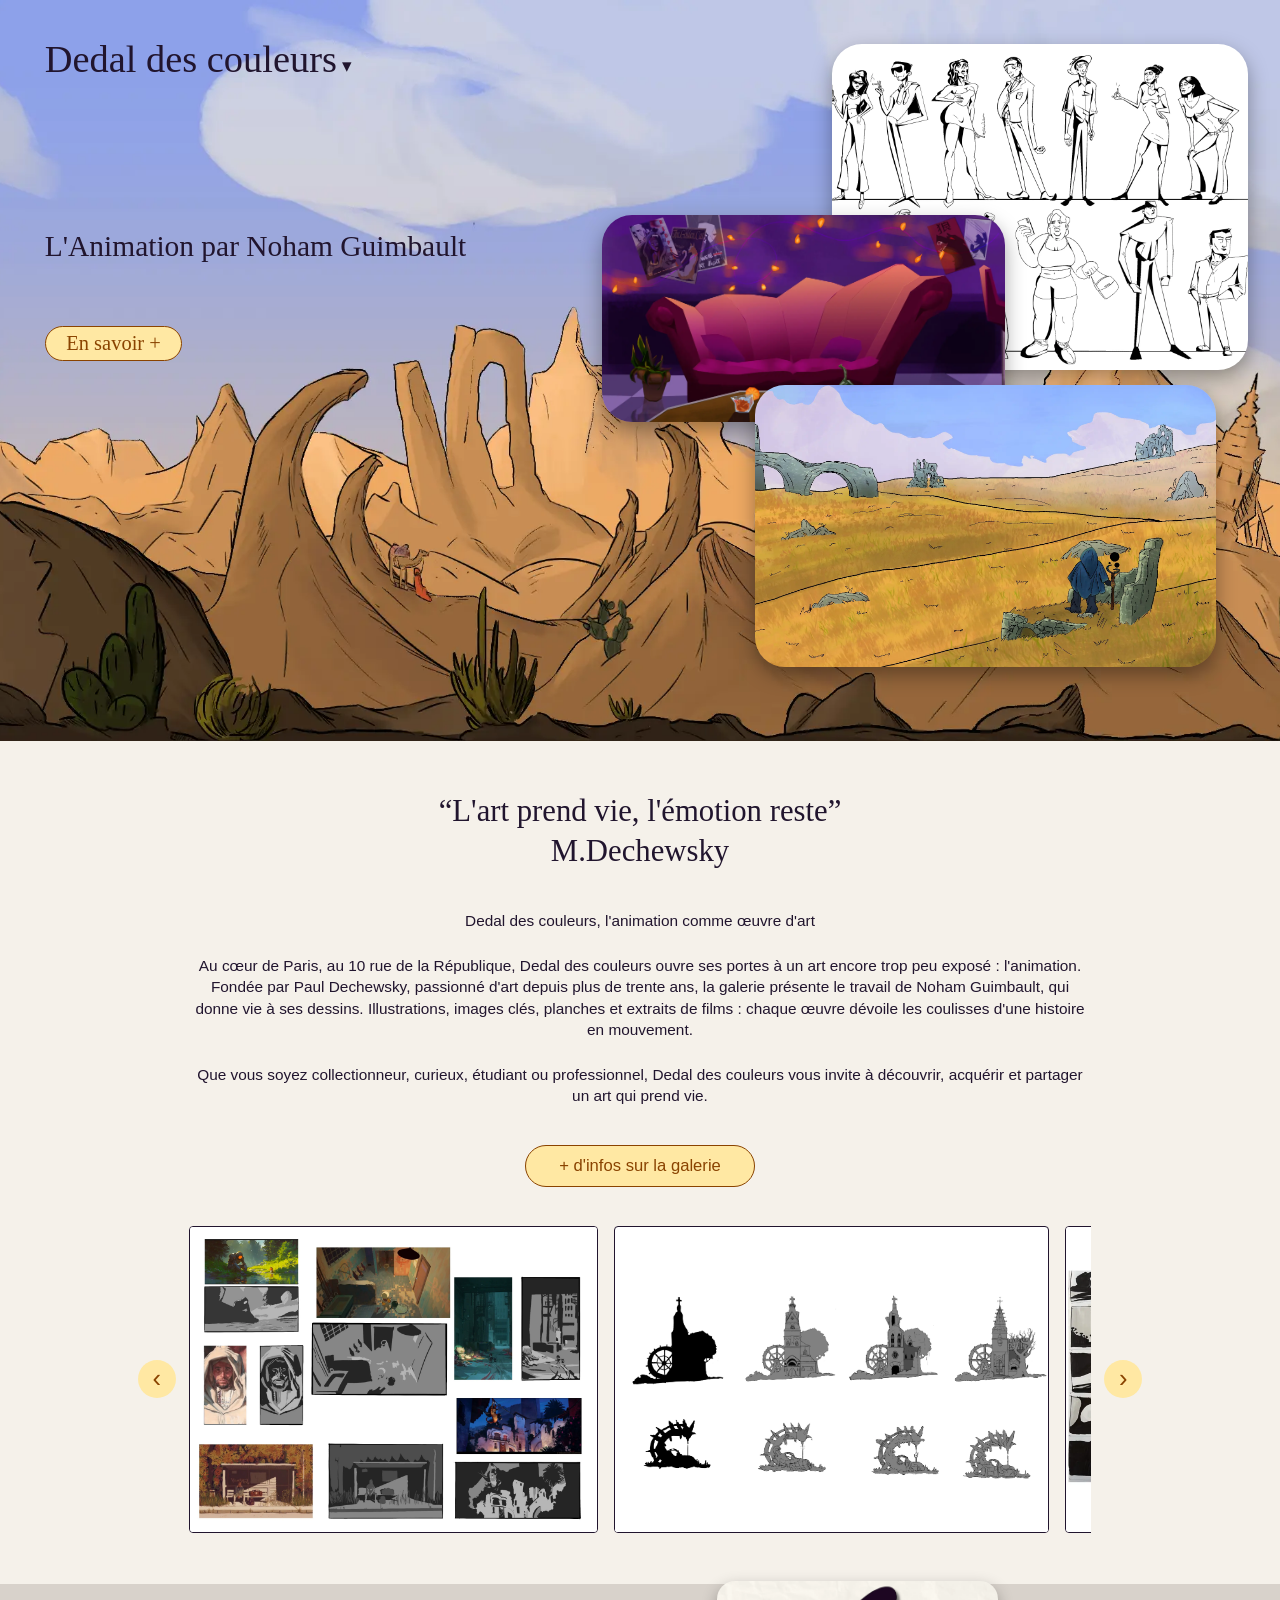
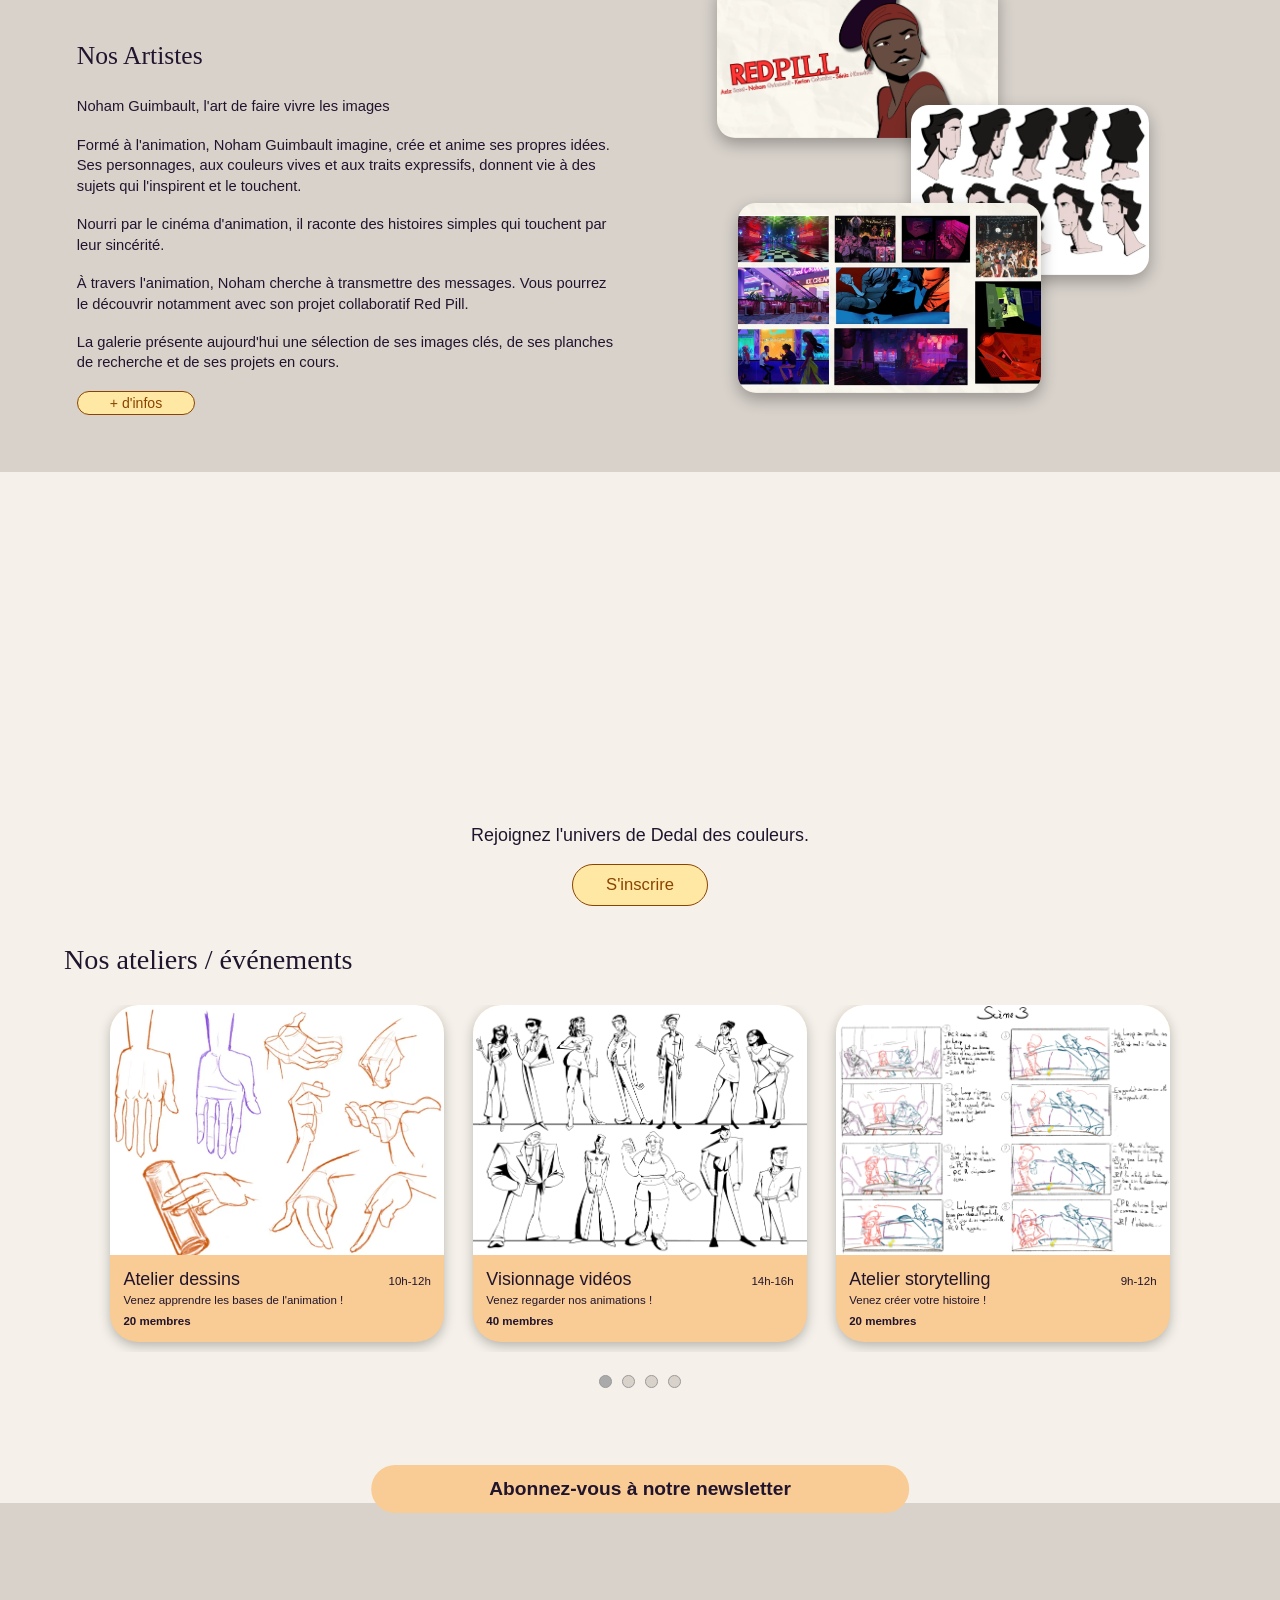
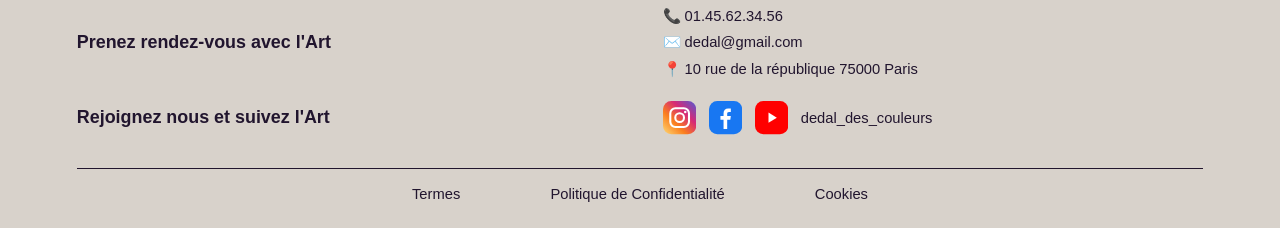
==== commit 184d6672: "Update index.html" ====
--- a/index.html
+++ b/index.html
@@ -26,7 +26,7 @@
     <h2 class="hero-soustitre">L'Animation par Noham Guimbault</h2>
     <a href="animation.html" class="bouton-orange">En savoir +</a>
 
-    <img class="hero-img img-lineup" src="images/Lineup%20Chara%20secondaire.png" alt="Lineup de personnages">
+    <img class="hero-img img-lineup" src="images/Lineup%20Chara%20secondaire.webp" alt="Lineup de personnages">
     <img class="hero-img img-decor" src="images/scene-03-background.webp" alt="scene-03-background.webp">
     <img class="hero-img img-scene" src="images/Illustration_1_BARRET_Tristan_GUIMBAULT_Noham.webp" alt="Illustration de scène">
   </header>
@@ -65,7 +65,7 @@
       <div class="carrousel" id="carrousel">
         <img loading="lazy" src="images/GUIMBAULT_Noham_B2A_Etudes_de_maitres.webp" alt="GUIMBAULT_Noham_B2A_Etudes_de_maitres.webp">
                 <div style="flex:0 0 auto; width:34vw; height:24vw; overflow:hidden; background:#fff; border:1px solid #21152e; border-radius:4px; scroll-snap-align:start;">
-          <img loading="lazy" src="images/declinaisons.png" alt="Silhouettes de Noham Guimbault" style="display:block; width:100%; height:auto; max-width:none; border:0; border-radius:0; transform:translateY(22%);">
+          <img loading="lazy" src="images/declinaisons.webp" alt="Silhouettes de Noham Guimbault" style="display:block; width:100%; height:auto; max-width:none; border:0; border-radius:0; transform:translateY(22%);">
         </div>
         <img loading="lazy" src="images/GUIMBAULT_Noham_Thumbnails.webp" alt="GUIMBAULT_Noham_Thumbnails.webp">
         <img loading="lazy" src="images/GUIMBAULT_Noham_B2A_Silouhettes.webp" alt="GUIMBAULT_Noham_B2A_Silouhettes.webp">
--- a/css/style.css
+++ b/css/style.css
@@ -27,7 +27,7 @@
 /* ---------- Section 1 : bannière ---------- */
 .hero {
   position: relative;
-  background-image: url("images/GUIMBAULT_Noham.webp");
+  background-image:url("../images/GUIMBAULT_Noham.webp");
   background-size: cover;
   background-position: center;
   aspect-ratio: 1280 / 741;
@@ -607,7 +607,7 @@
   align-items: center;
   justify-content: center;
   aspect-ratio: 2 / 1;
-  background-image: url("images/dannie-jing-3GZlhROZIQg-unsplash.webp");
+  background-image: url("../images/dannie-jing-3GZlhROZIQg-unsplash.webp");
   background-size: cover;
   background-position: center;
 }
@@ -746,7 +746,7 @@
 .animation-hero {
   position: relative;
   aspect-ratio: 2 / 1;
-  background-image: url("GUIMBAULT_Noham.jpg");
+  background-image: url("../images/GUIMBAULT_Noham.webp");
   background-size: cover;
   background-position: center bottom;
 }
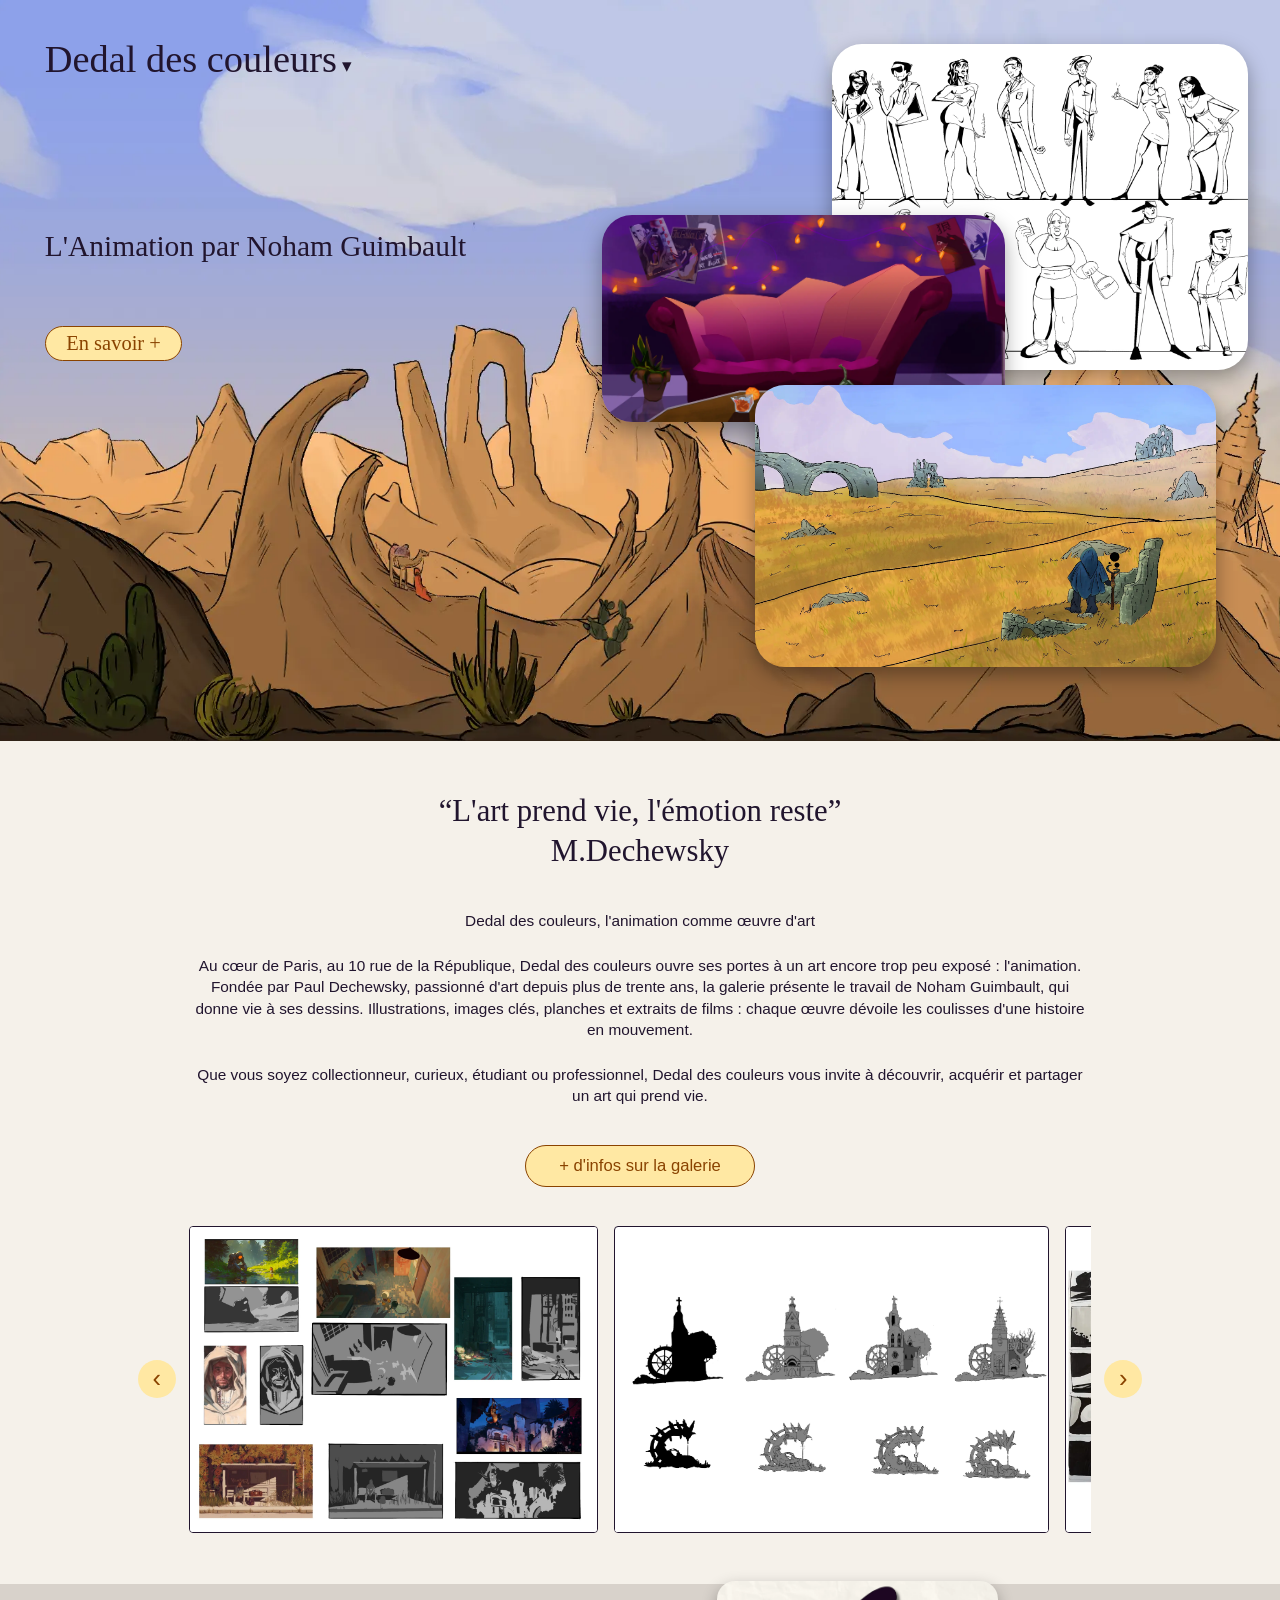
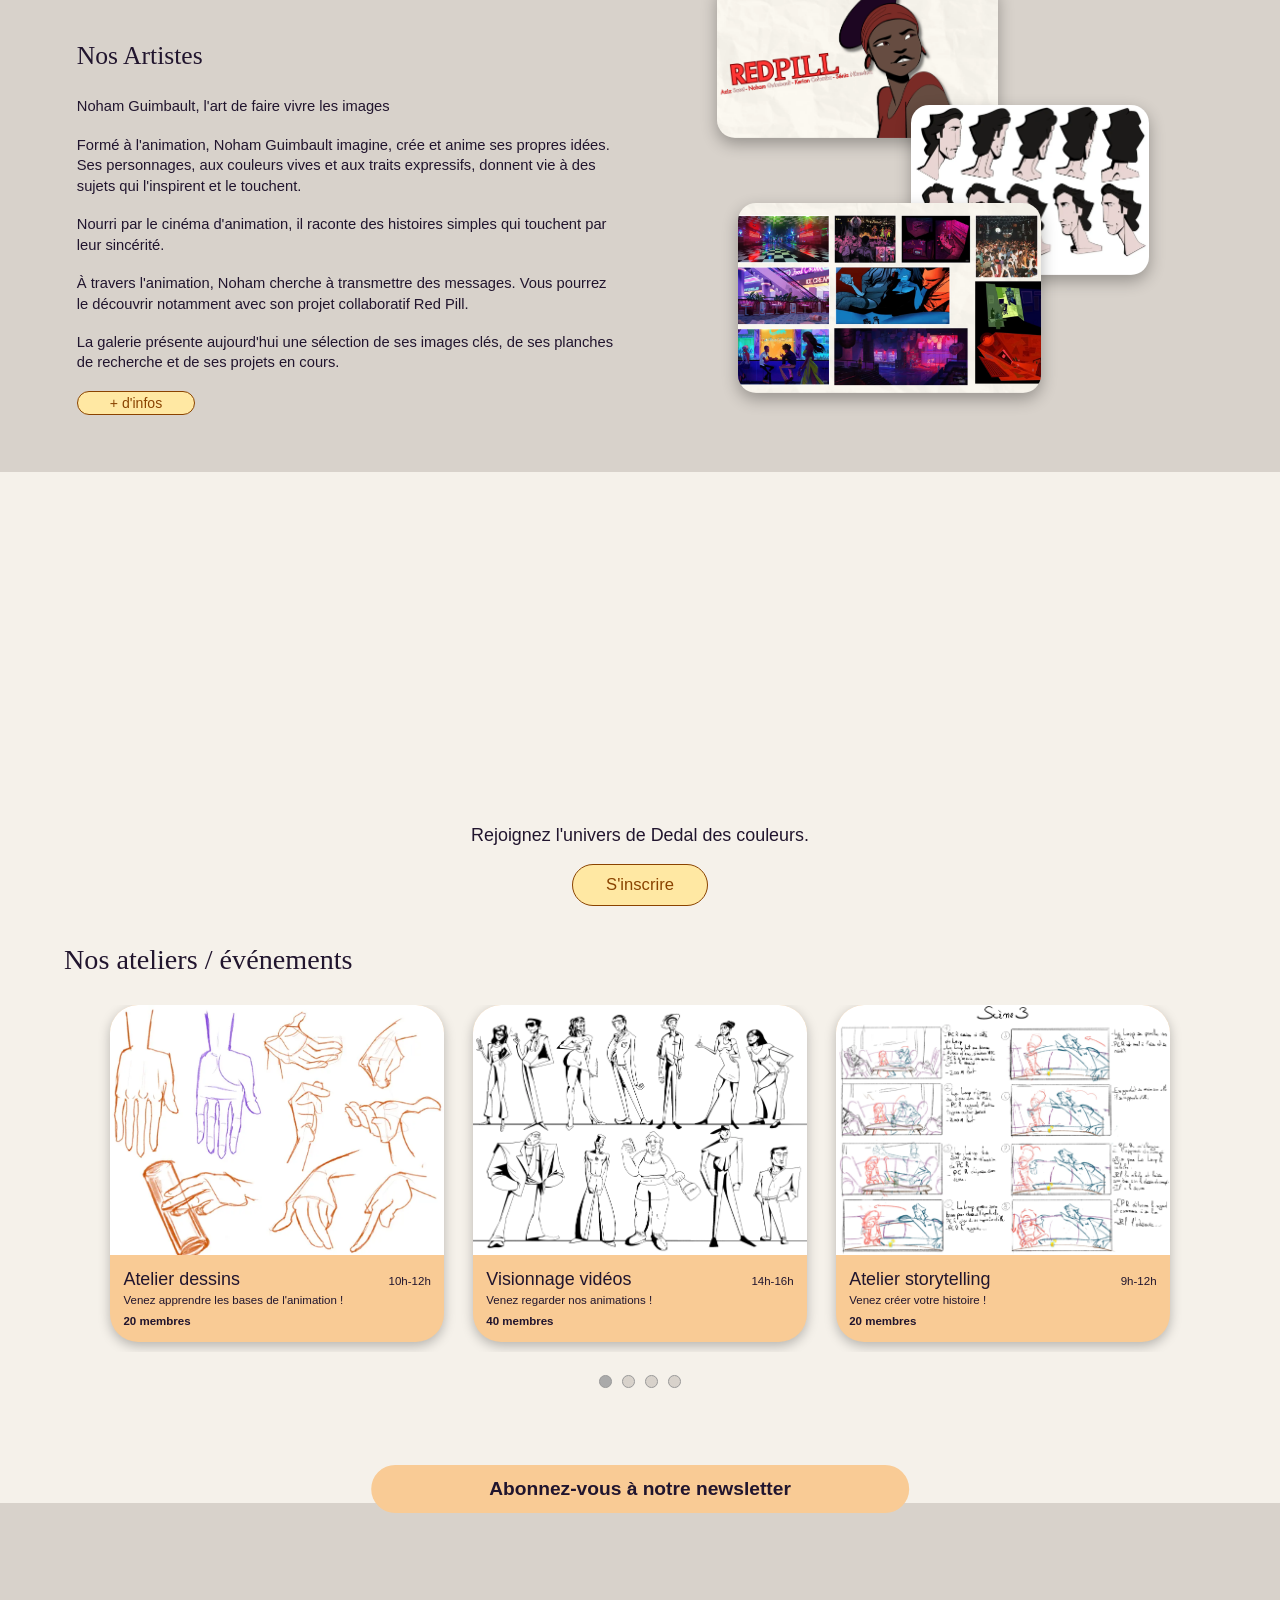
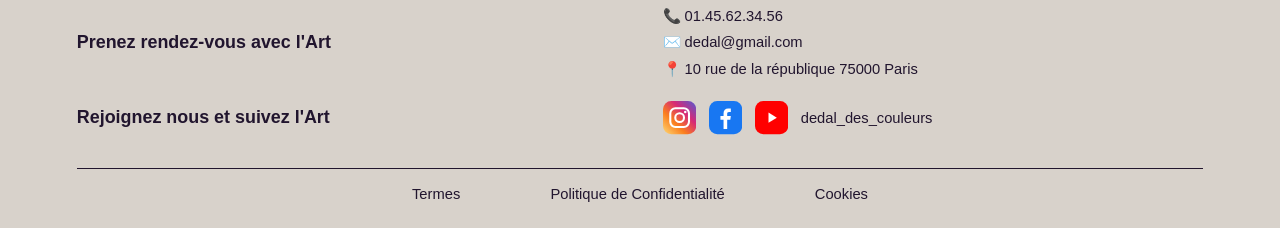
==== commit 3e2e8ef2: "Update index.html" ====
--- a/index.html
+++ b/index.html
@@ -179,7 +179,7 @@
       </article>
 
       <article class="carte">
-                <img loading="lazy" src="images/Lineup%20Chara%20secondaire.png" alt="Planche de personnages de Noham Guimbault">
+                <img loading="lazy" src="images/Lineup Chara secondaire.webp" alt="Planche de personnages de Noham Guimbault">
         <div class="carte-texte">
           <div class="carte-ligne">
             <h3>Visionnage vidéos</h3>
